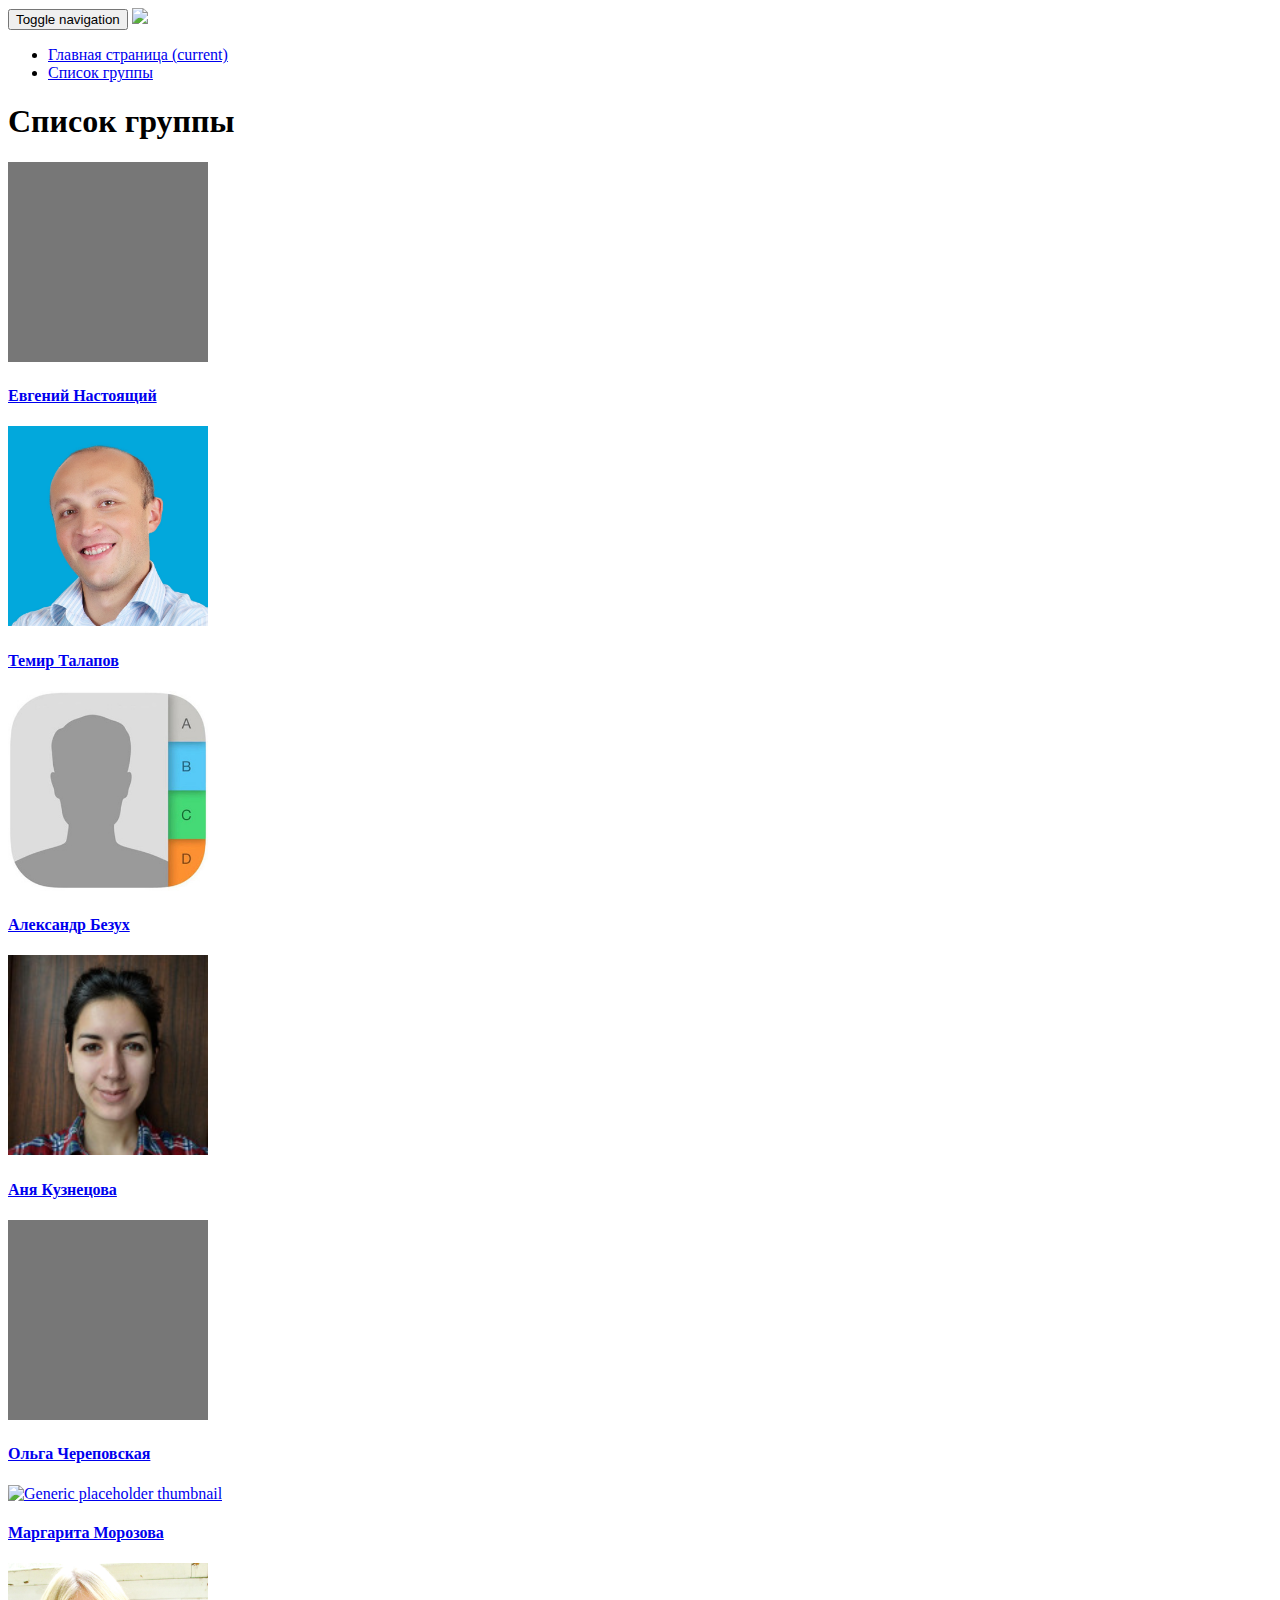
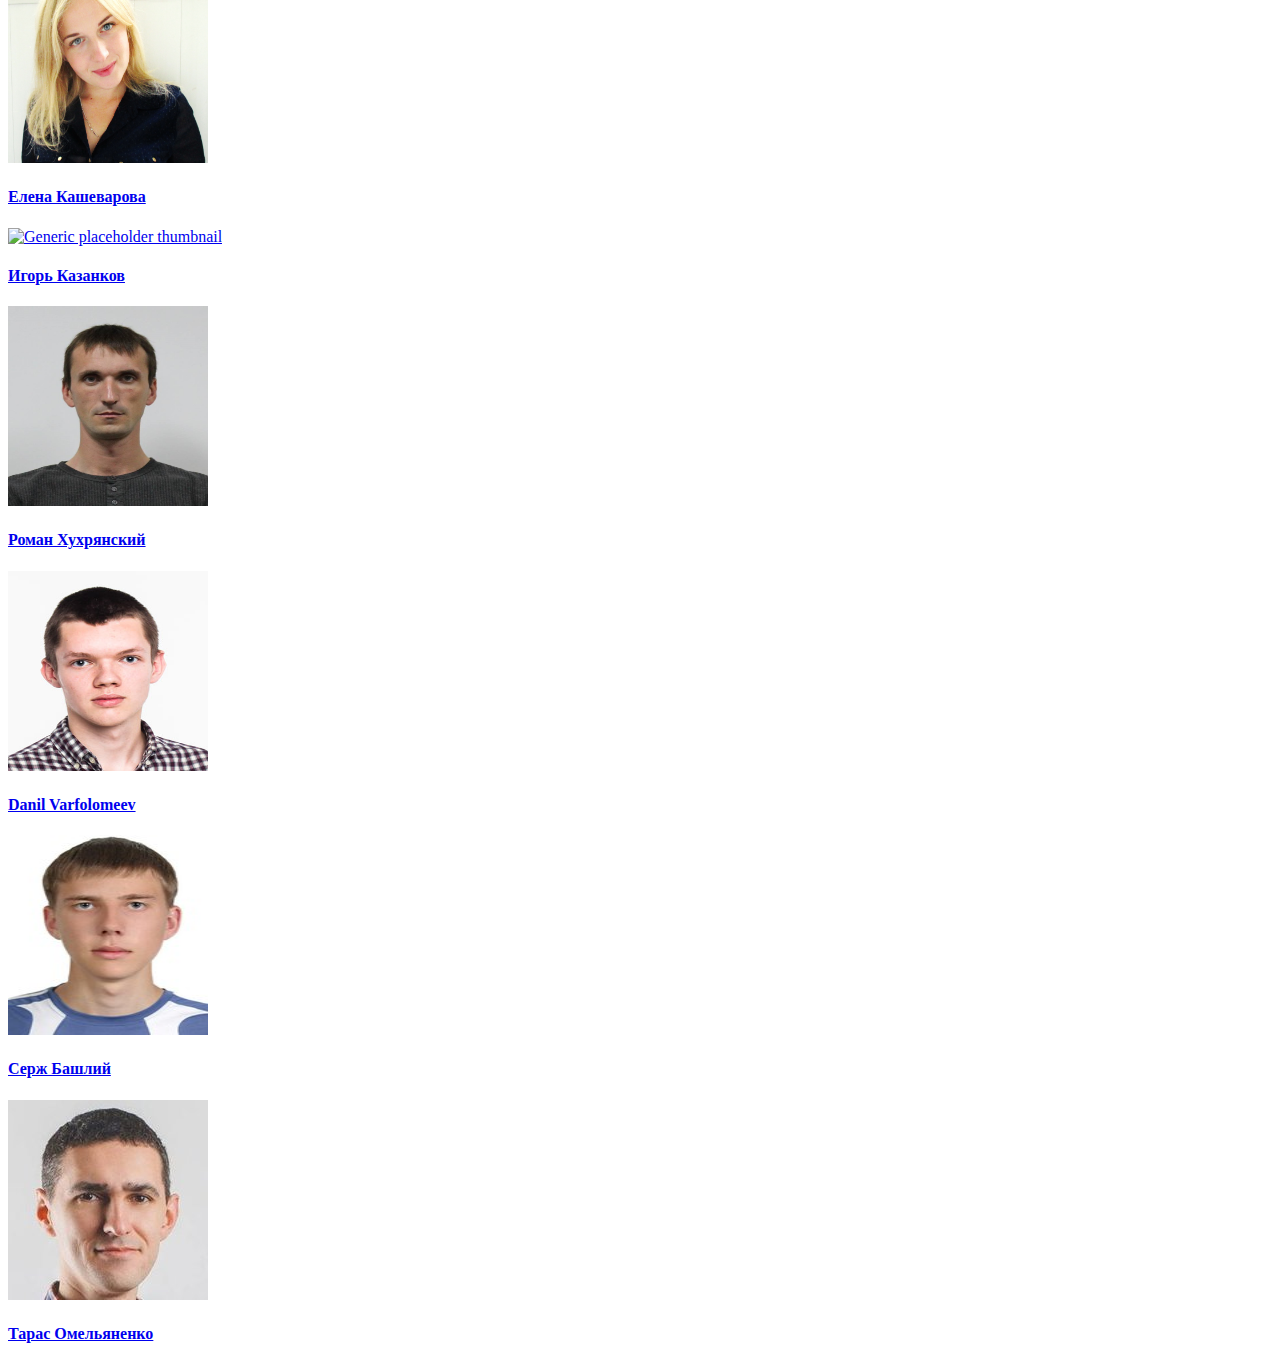
==== group.html @ b9dc113e "Merge https://github.com/webcourseonline/php-005-resume into gh-pages" ====
<!DOCTYPE html>
<html lang="en">
  <head>
    <meta charset="utf-8">
    <meta http-equiv="X-UA-Compatible" content="IE=edge">
    <meta name="viewport" content="width=device-width, initial-scale=1">
    <!-- The above 3 meta tags *must* come first in the head; any other head content must come *after* these tags -->
    <meta name="description" content="">
    <meta name="author" content="">
    <link rel="icon" href="/favicon.ico">

    <title>Список группы - Web-курс | PHP | 005</title>

    <!-- Bootstrap core CSS -->
    <link href="css/bootstrap.min.css" rel="stylesheet">

    <!-- Custom styles for this template -->
    <link href="css/dashboard.css" rel="stylesheet">

    <!-- HTML5 shim and Respond.js for IE8 support of HTML5 elements and media queries -->
    <!--[if lt IE 9]>
      <script src="https://oss.maxcdn.com/html5shiv/3.7.2/html5shiv.min.js"></script>
      <script src="https://oss.maxcdn.com/respond/1.4.2/respond.min.js"></script>
    <![endif]-->
  </head>

  <body>

    <nav class="navbar navbar-inverse navbar-fixed-top">
      <div class="container-fluid">
        <div class="navbar-header">
          <button type="button" class="navbar-toggle collapsed" data-toggle="collapse" data-target="#navbar" aria-expanded="false" aria-controls="navbar">
            <span class="sr-only">Toggle navigation</span>
            <span class="icon-bar"></span>
            <span class="icon-bar"></span>
            <span class="icon-bar"></span>
          </button>
          <a class="navbar-brand" href="/">
            <img src="img/logo-main.png"/>
          </a>
        </div>
        <!--<div id="navbar" class="navbar-collapse collapse">-->
          <!--<ul class="nav navbar-nav navbar-right">-->
            <!--<li><a href="#">Dashboard</a></li>-->
            <!--<li><a href="#">Settings</a></li>-->
            <!--<li><a href="#">Profile</a></li>-->
            <!--<li><a href="#">Help</a></li>-->
          <!--</ul>-->
          <!--<form class="navbar-form navbar-right">-->
            <!--<input type="text" class="form-control" placeholder="Search...">-->
          <!--</form>-->
        <!--</div>-->
      </div>
    </nav>

    <div class="container-fluid">
      <div class="row">
        <div class="col-sm-3 col-md-2 sidebar">
          <ul class="nav nav-sidebar">
            <li ><a href="/">Главная страница <span class="sr-only">(current)</span></a></li>
            <li class="active"><a href="group.html">Список группы</a></li>
            <!--<li><a href="#">Analytics</a></li>-->
            <!--<li><a href="#">Export</a></li>-->
          </ul>
          <!--<ul class="nav nav-sidebar">-->
            <!--<li><a href="">Nav item</a></li>-->
            <!--<li><a href="">Nav item again</a></li>-->
            <!--<li><a href="">One more nav</a></li>-->
            <!--<li><a href="">Another nav item</a></li>-->
            <!--<li><a href="">More navigation</a></li>-->
          <!--</ul>-->
          <!--<ul class="nav nav-sidebar">-->
            <!--<li><a href="">Nav item again</a></li>-->
            <!--<li><a href="">One more nav</a></li>-->
            <!--<li><a href="">Another nav item</a></li>-->
          <!--</ul>-->
        </div>
        <div class="col-sm-9 col-sm-offset-3 col-md-10 col-md-offset-2 main">
          <h1 class="page-header">Список группы</h1>

          <div class="row placeholders">
            <div class="col-xs-6 col-sm-3 placeholder">
              <a href="#">
                <img src="[data-uri]" width="200" height="200" class="img-responsive" alt="Generic placeholder thumbnail">
                <h4>Евгений Настоящий</h4>
                <!--<span class="text-muted">Something else</span>-->
              </a>
            </div>
            <div class="col-xs-6 col-sm-3 placeholder">
              <a href="http://timkip.pages.webcourse.online/">
                <img src="img/Talapov_TK(portrait).jpg" width="200" height="200" class="img-responsive" alt="Generic placeholder thumbnail">
                <h4>Темир Талапов</h4>
                <!--<span class="text-muted">Something else</span>-->
              </a>
            </div>
            <div class="col-xs-6 col-sm-3 placeholder">
              <a href="http://alexander.pages.webcourse.online/">
                <img src="img/photo_bezukh.jpg" width="200" height="200" class="img-responsive" alt="Generic placeholder thumbnail">
                <h4>Александр Безух</h4>
                <!--<span class="text-muted">Something else</span>-->
              </a>
            </div>
            <div class="col-xs-6 col-sm-3 placeholder">
              <a href="http://anna.pages.webcourse.online/">
                <img src="img/anna.jpg" width="200" height="200" class="img-responsive" alt="Generic placeholder thumbnail">
                <h4>Аня Кузнецова</h4>
                <!--<span class="text-muted">Something else</span>-->
              </a>
            </div>
            <div class="col-xs-6 col-sm-3 placeholder">
              <a href="#">
                <img src="[data-uri]" width="200" height="200" class="img-responsive" alt="Generic placeholder thumbnail">
                <h4>Ольга Череповская</h4>
                <!--<span class="text-muted">Something else</span>-->
              </a>
            </div>
            <div class="col-xs-6 col-sm-3 placeholder">
              <a href="http://margarita.pages.webcourse.online">
                <img src="2327775.png" width="200" height="200" class="img-responsive" alt="Generic placeholder thumbnail">
                <h4>Маргарита Морозова</h4>
                <!--<span class="text-muted">Something else</span>-->
              </a>
            </div>
            <div class="col-xs-6 col-sm-3 placeholder">
              <a href="http://kashevarova.pages.webcourse.online">
                <img src="img/kashevarova.jpg" width="200" height="200" class="img-responsive" alt="Generic placeholder thumbnail">
                <h4>Елена Кашеварова</h4>
                <!--<span class="text-muted">Something else</span>-->
              </a>
            </div>
            <div class="col-xs-6 col-sm-3 placeholder">
              <a href="http://igor.pages.webcourse.online/">
                <img src="img/man.jpg" width="200" height="200" class="img-responsive" alt="Generic placeholder thumbnail">
                <h4>Игорь Казанков</h4>
                <!--<span class="text-muted">Something else</span>-->
              </a>
            </div>
            <div class="col-xs-6 col-sm-3 placeholder">
              <a href="http://roman35.pages.webcourse.online">
                <img src="img/my photo res.jpg" width="200" height="200" class="img-responsive" alt="Generic placeholder thumbnail">
                <h4>Роман Хухрянский</h4>
                <!--<span class="text-muted">Something else</span>-->
              </a>

            </div>

            </div>
            <div class="col-xs-6 col-sm-3 placeholder">
              <a href="http://inf0lio.pages.webcourse.online/">
                <img src="img/danil.jpg" width="200" height="200" class="img-responsive" alt="Generic placeholder thumbnail">
                <h4>Danil Varfolomeev</h4>
                <!--<span class="text-muted">Something else</span>-->
              </a>
            </div>
            <div class="col-xs-6 col-sm-3 placeholder">
              <a href="http://sergii.pages.webcourse.online/">
                <img src="img/ya.jpg" width="200" height="200" class="img-responsive" alt="Generic placeholder thumbnail">
                <h4>Серж Башлий</h4>
                <!--<span class="text-muted">Something else</span>-->
              </a>
            </div>
            <div class="col-xs-6 col-sm-3 placeholder">
              <a href="http://www.taras.pro">
                  <img src="img/r200_0b3b809fcf666e1a1fe2c32ee49bfe43.jpg" width="200" height="200" class="img-responsive" alt="Generic placeholder thumbnail">
                  <h4>Тарас Омельяненко</h4>
                  <!--<span class="text-muted">Something else</span>-->
              </a>
            </div>

          </div>
        </div>
      </div>
    </div>

    <!-- Bootstrap core JavaScript
    ================================================== -->
    <!-- Placed at the end of the document so the pages load faster -->
    <script src="https://ajax.googleapis.com/ajax/libs/jquery/1.11.3/jquery.min.js"></script>
    <script src="js/bootstrap.min.js"></script>
  </body>
</html>
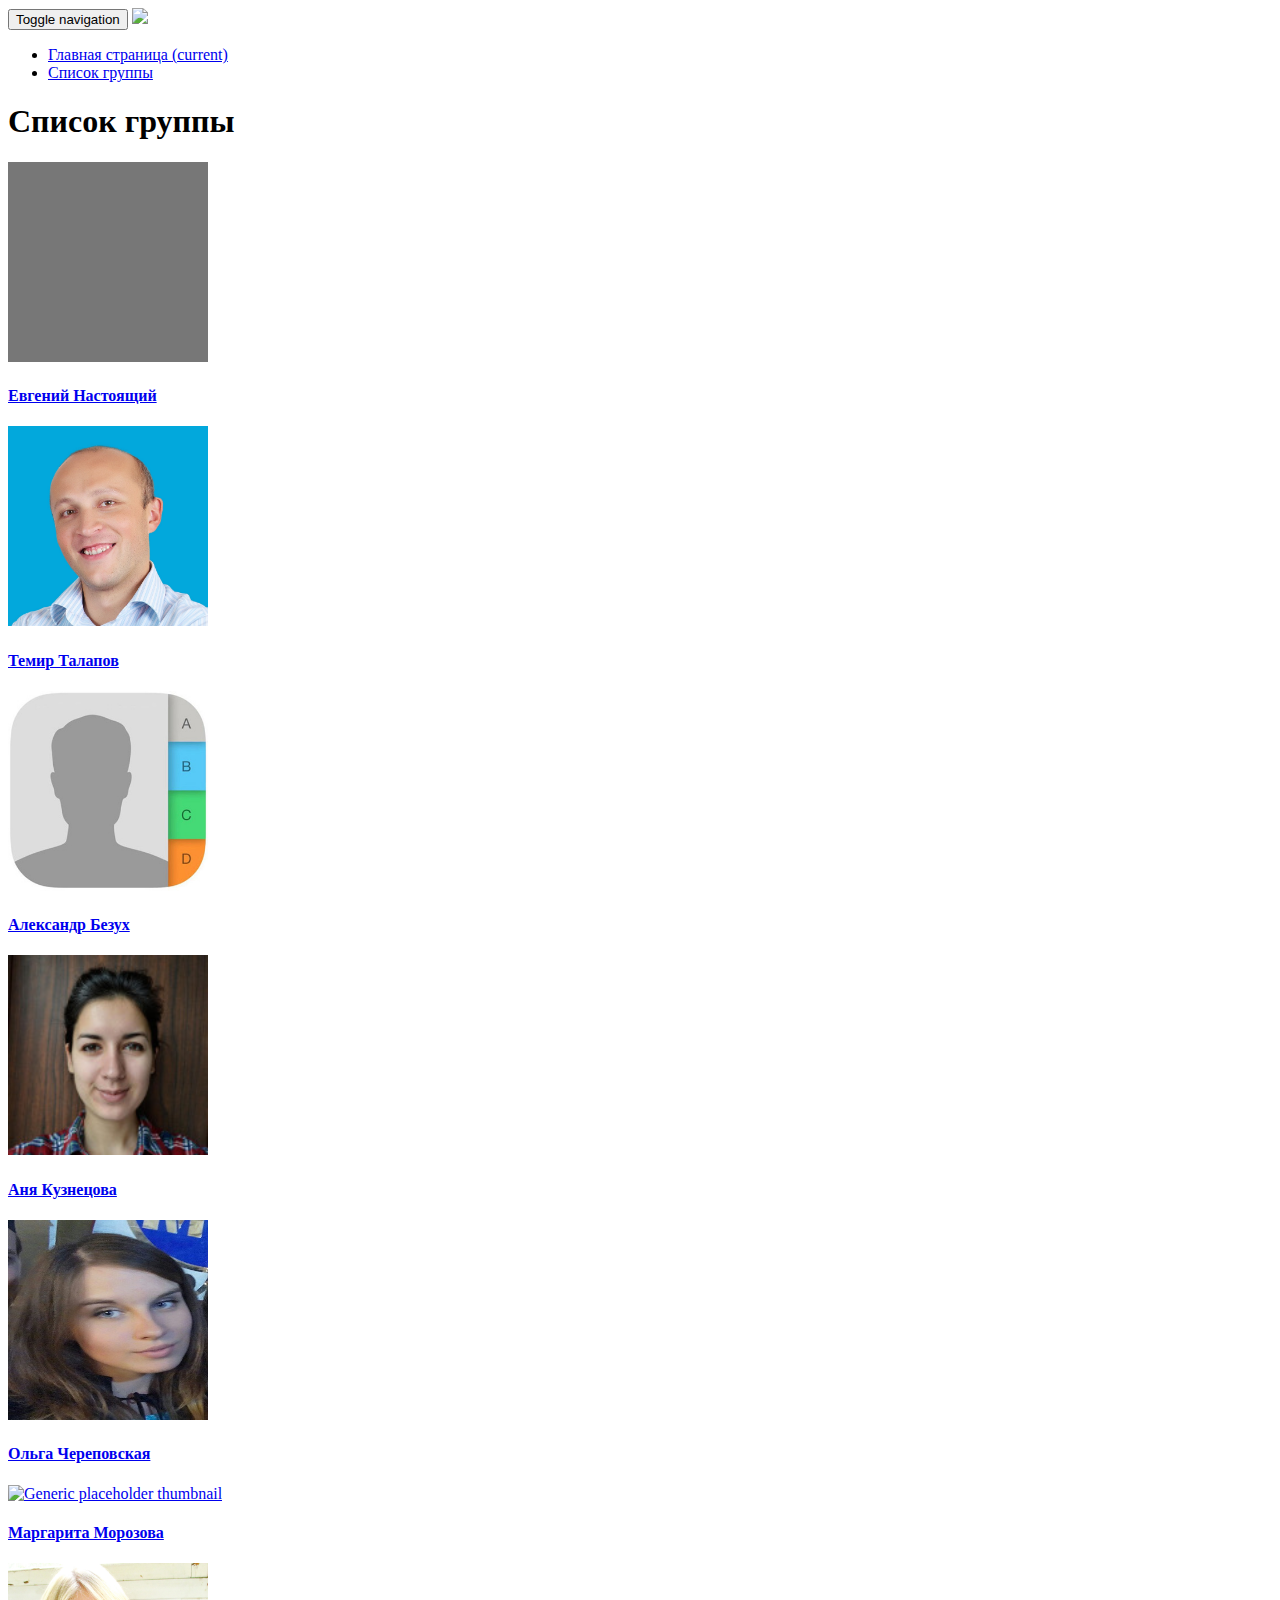
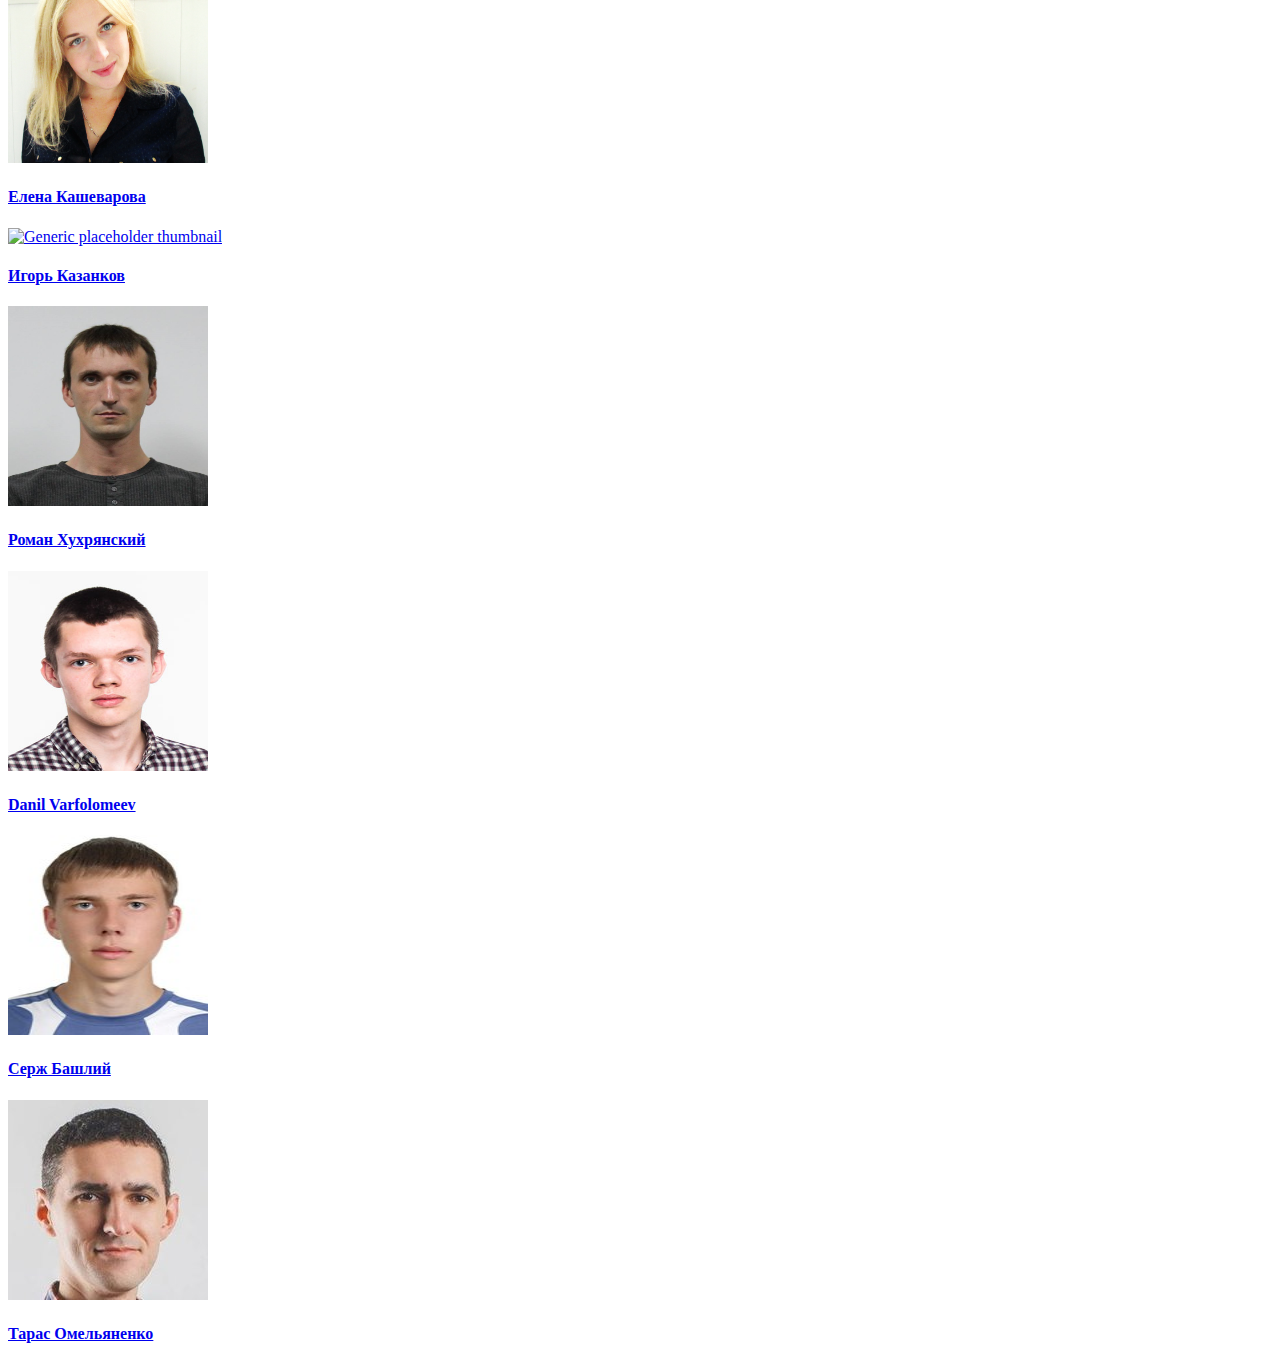
==== commit 21a276a0: "resume add Olga Cherepovska" ====
--- a/group.html
+++ b/group.html
@@ -108,8 +108,8 @@
               </a>
             </div>
             <div class="col-xs-6 col-sm-3 placeholder">
-              <a href="#">
-                <img src="[data-uri]" width="200" height="200" class="img-responsive" alt="Generic placeholder thumbnail">
+              <a href="http://olhache.pages.webcourse.online/">
+                <img src="img/1.jpg" width="200" height="200" class="img-responsive" alt="Generic placeholder thumbnail">
                 <h4>Ольга Череповская</h4>
                 <!--<span class="text-muted">Something else</span>-->
               </a>
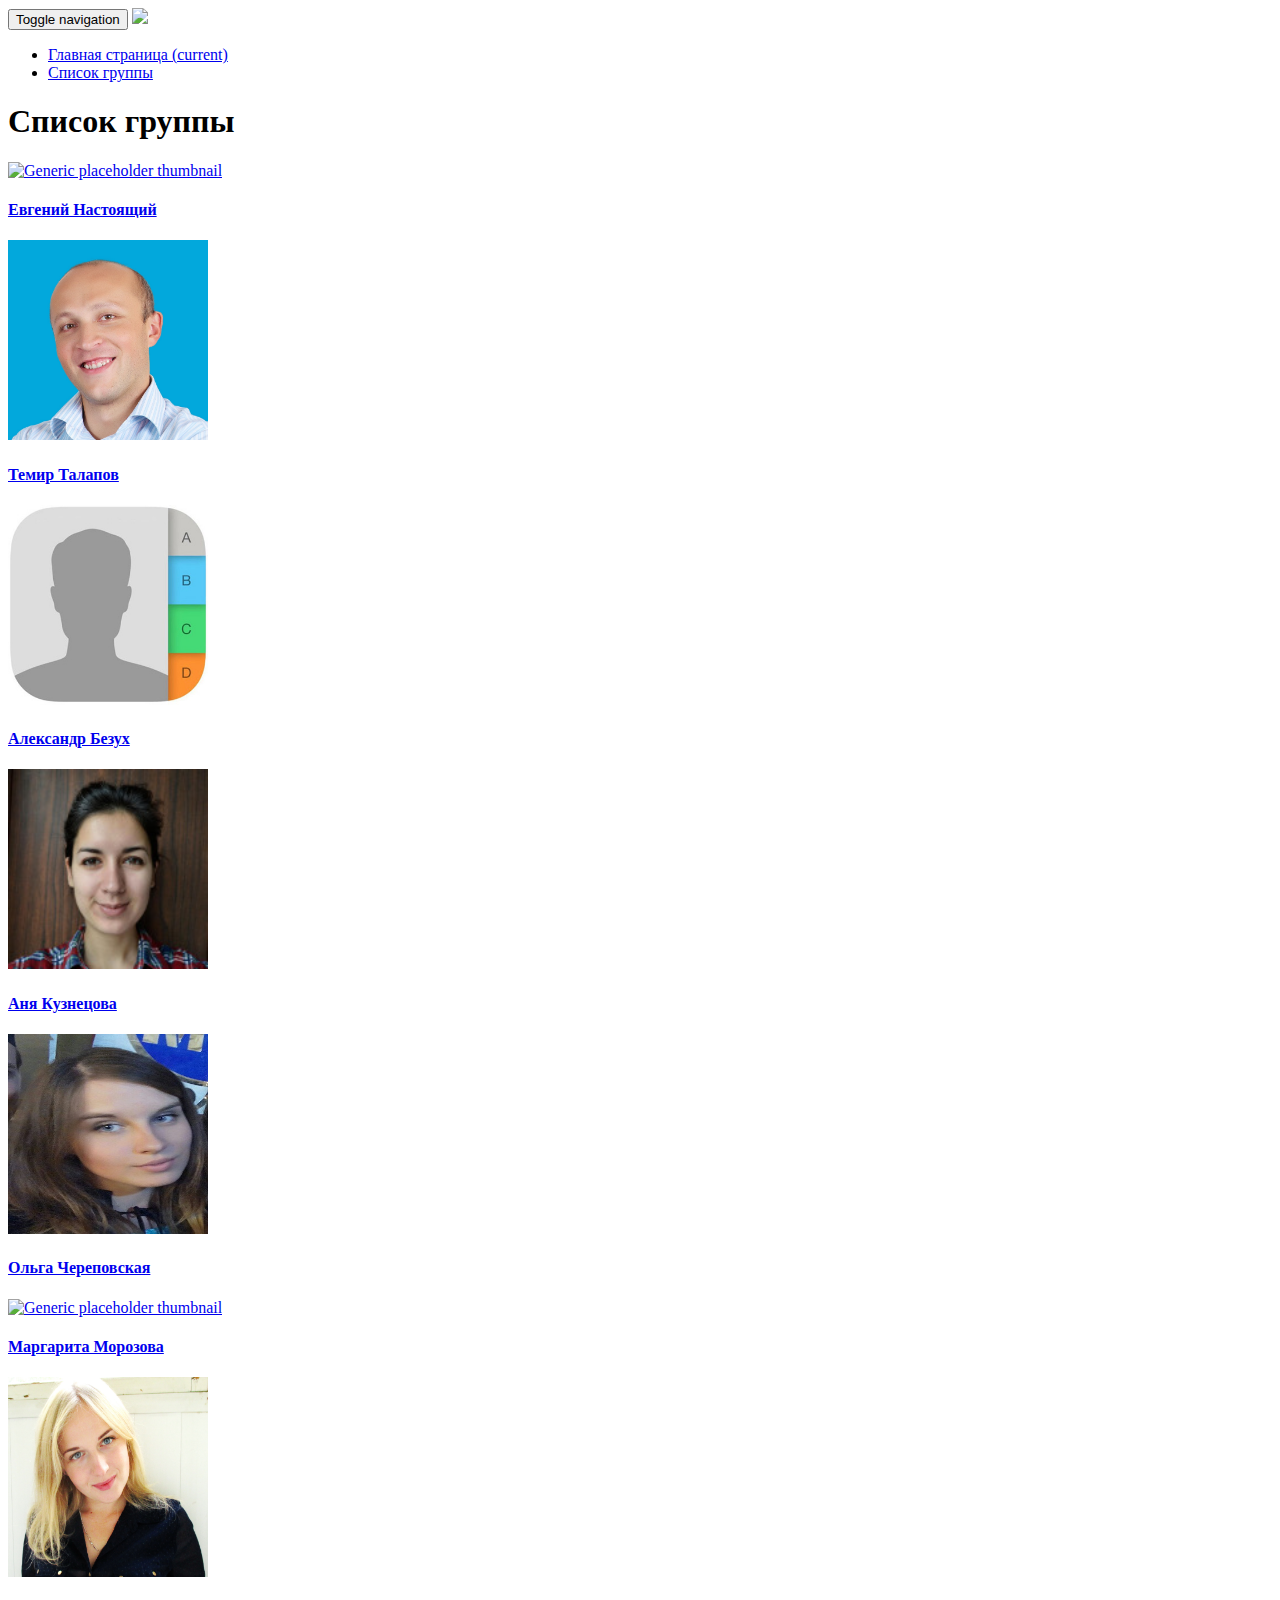
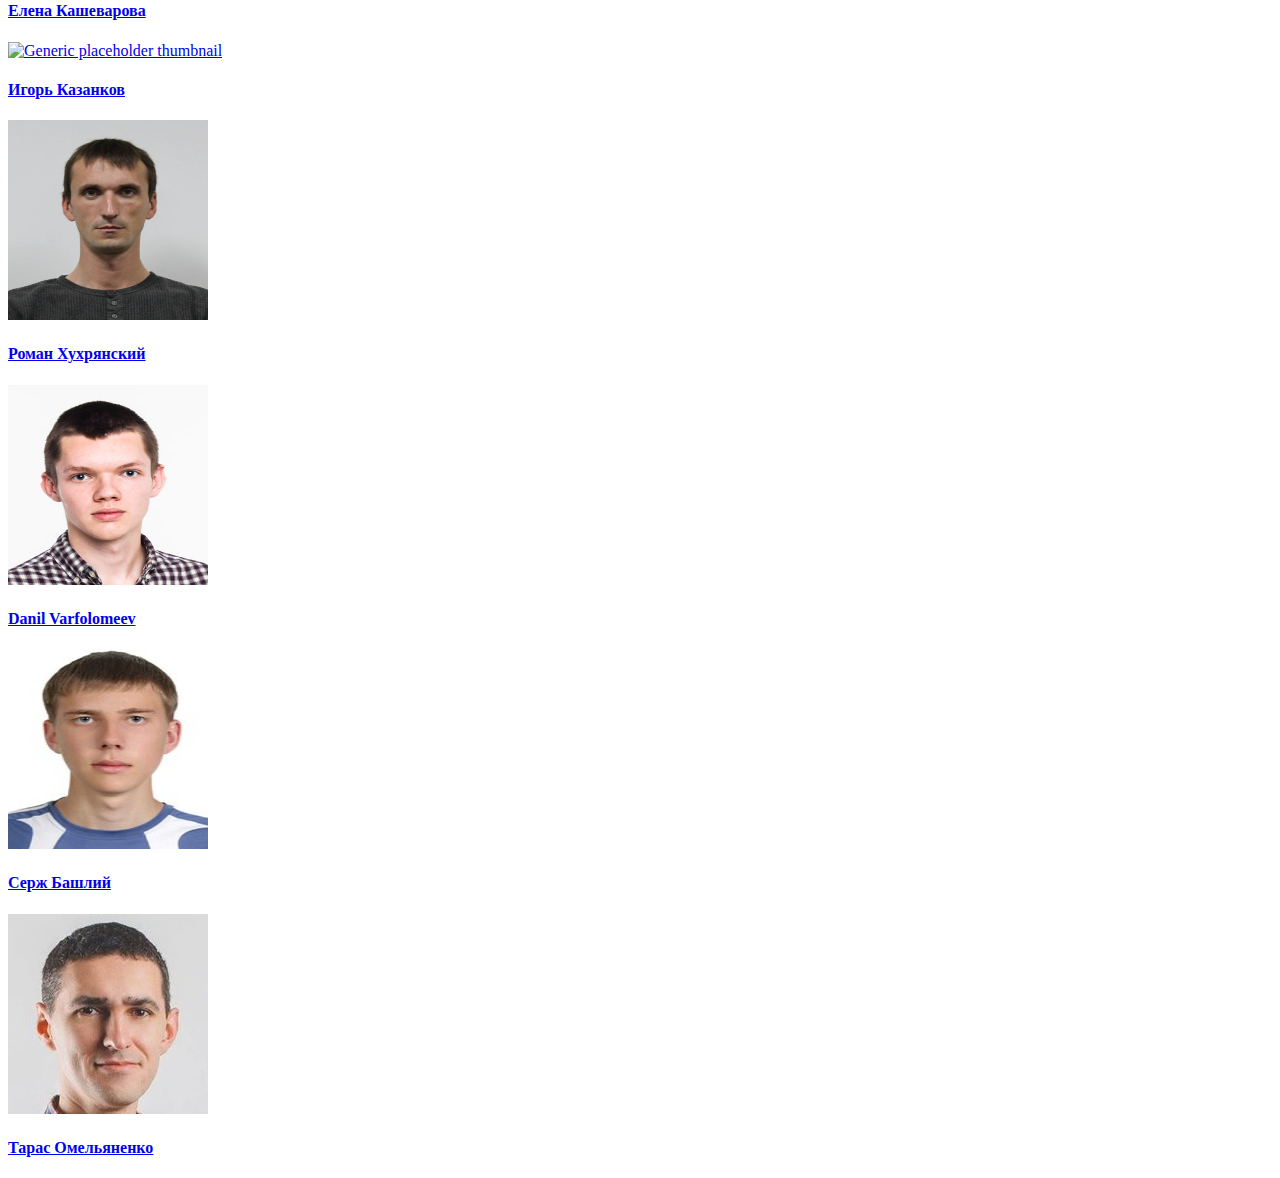
==== commit c2f0b571: "resumee nastoyashy" ====
--- a/group.html
+++ b/group.html
@@ -80,8 +80,8 @@
 
           <div class="row placeholders">
             <div class="col-xs-6 col-sm-3 placeholder">
-              <a href="#">
-                <img src="[data-uri]" width="200" height="200" class="img-responsive" alt="Generic placeholder thumbnail">
+              <a href="http://eugen.pages.webcourse.online/">
+                <img src="img/nastoayshy.jpg" width="200" height="200" class="img-responsive" alt="Generic placeholder thumbnail">
                 <h4>Евгений Настоящий</h4>
                 <!--<span class="text-muted">Something else</span>-->
               </a>
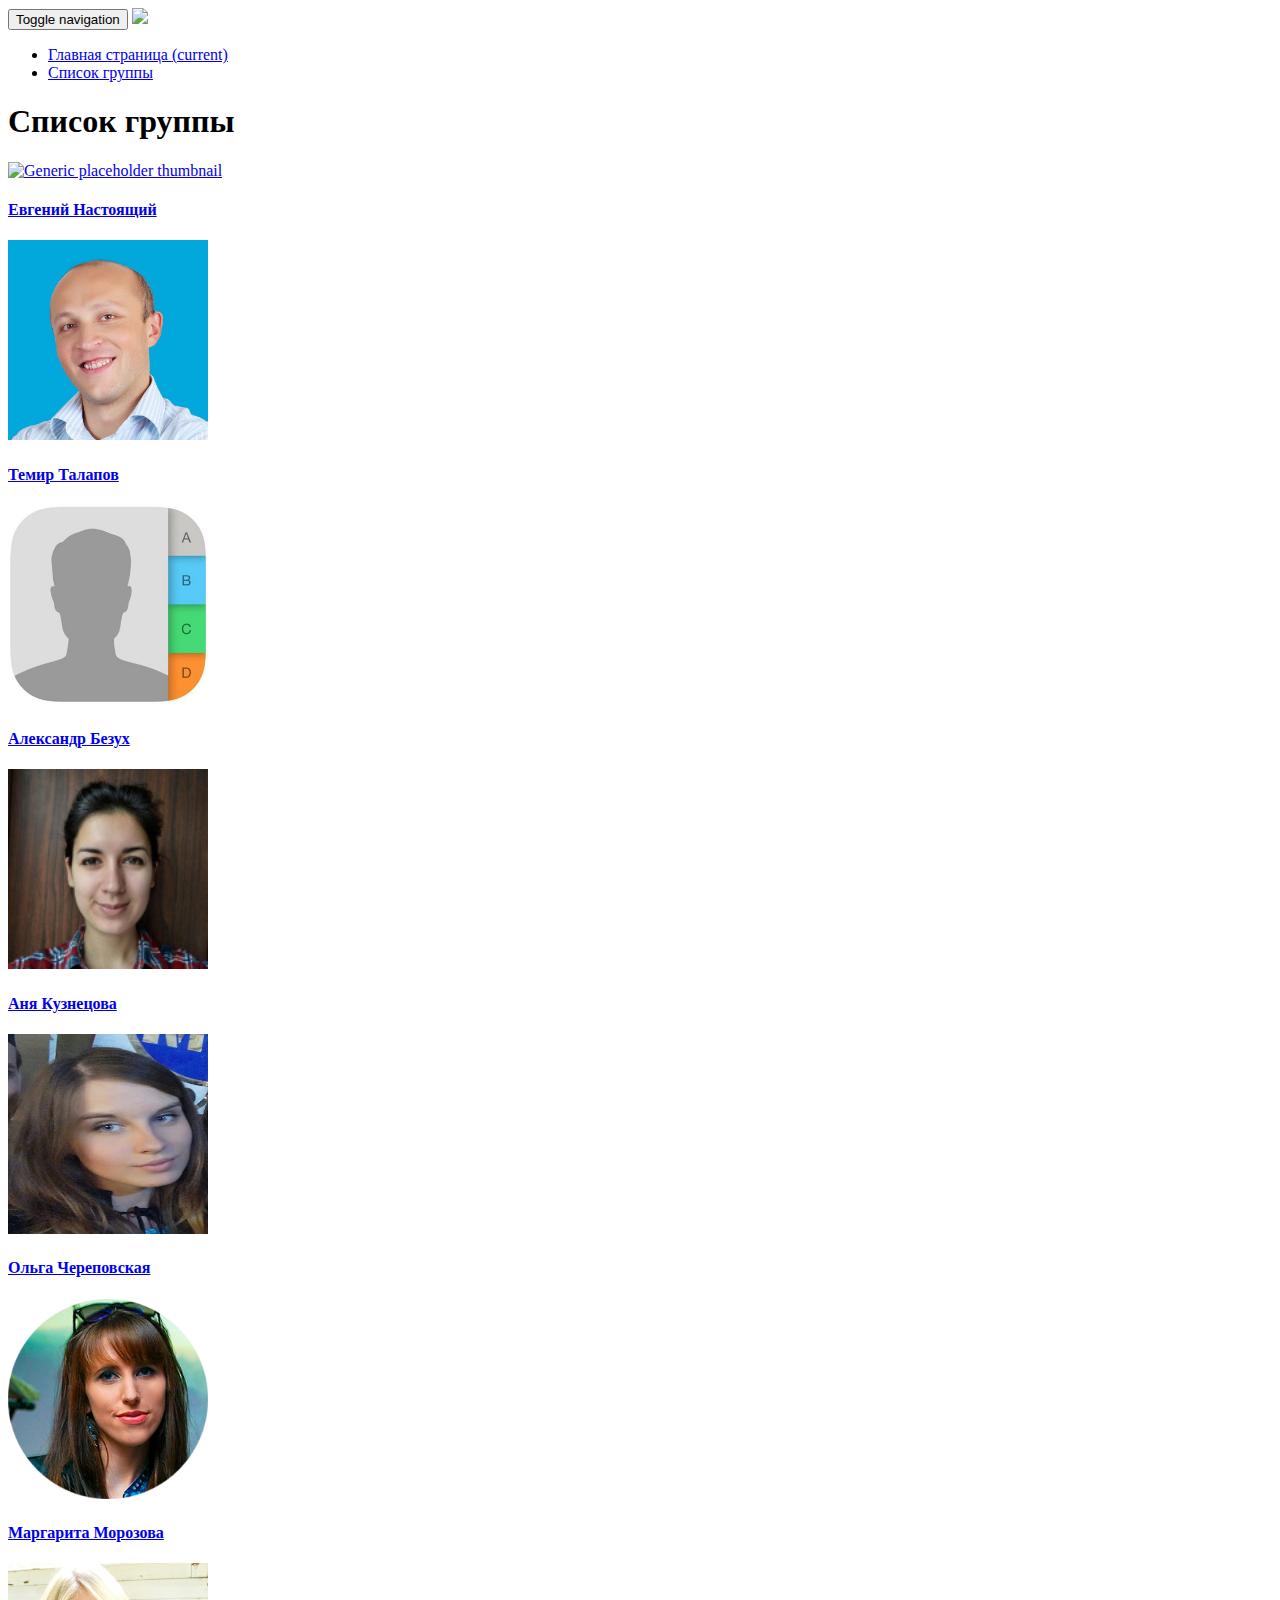
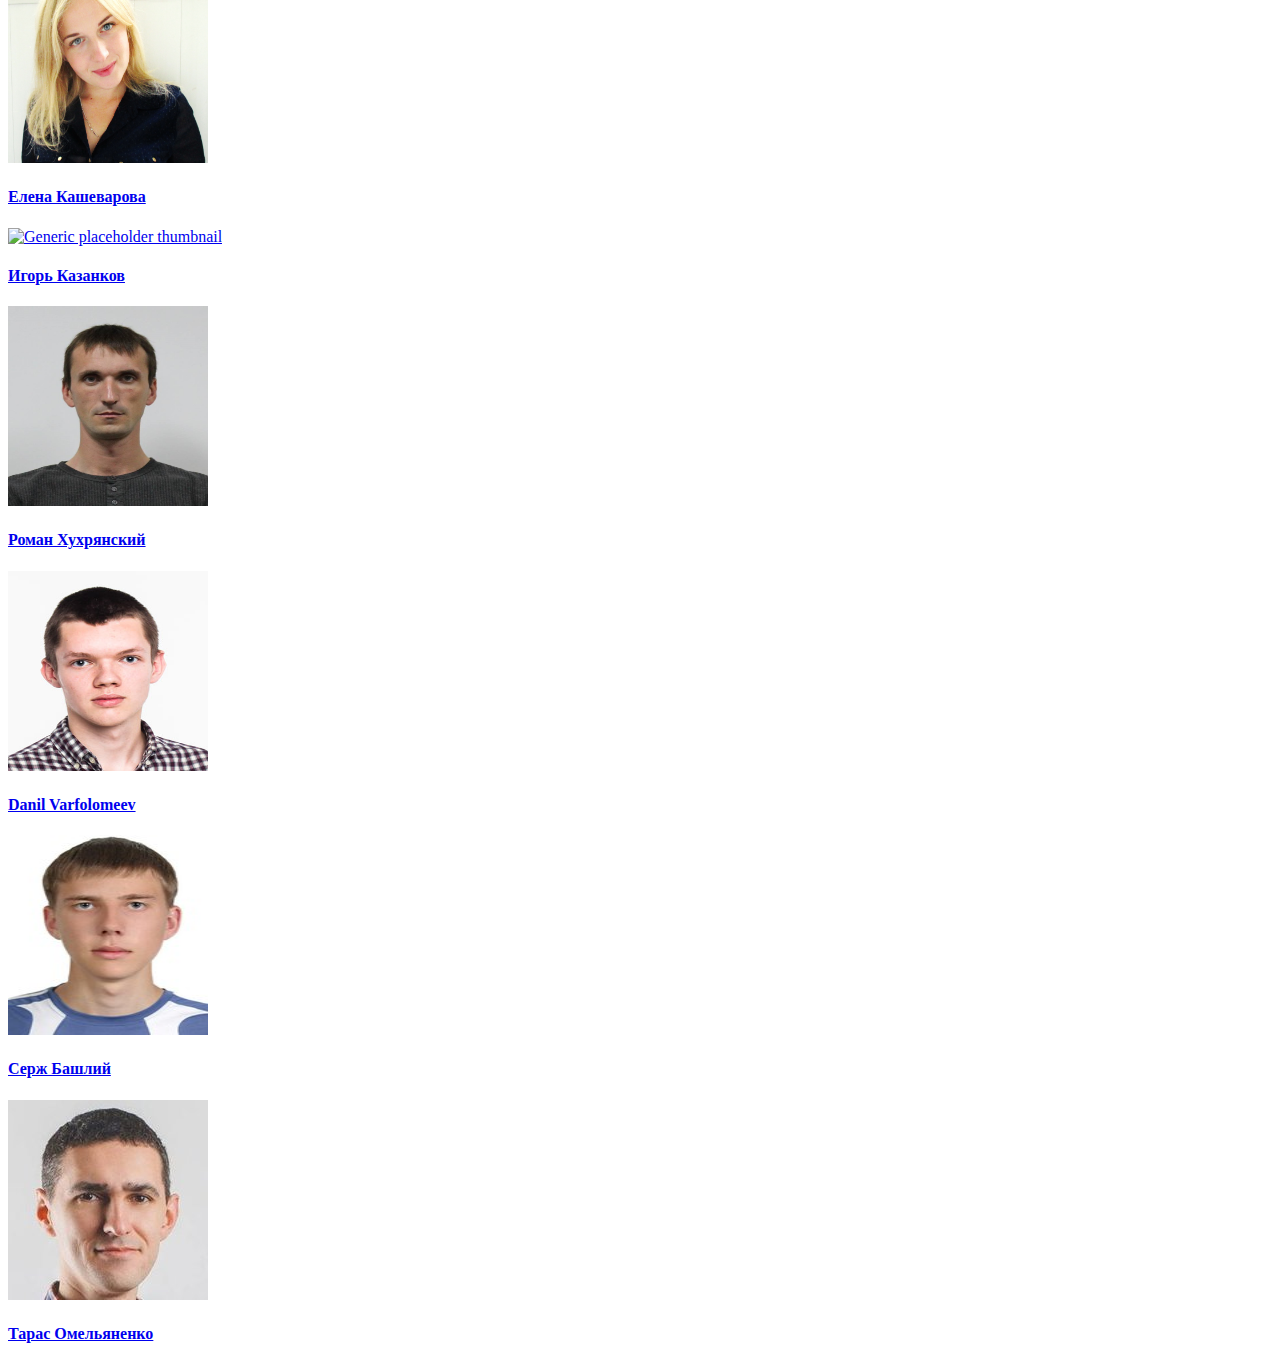
==== commit d726f54e: "Update group.html" ====
--- a/group.html
+++ b/group.html
@@ -116,7 +116,7 @@
             </div>
             <div class="col-xs-6 col-sm-3 placeholder">
               <a href="http://margarita.pages.webcourse.online">
-                <img src="2327775.png" width="200" height="200" class="img-responsive" alt="Generic placeholder thumbnail">
+                <img src="img/2327775.png" width="200" height="200" class="img-responsive" alt="Generic placeholder thumbnail">
                 <h4>Маргарита Морозова</h4>
                 <!--<span class="text-muted">Something else</span>-->
               </a>
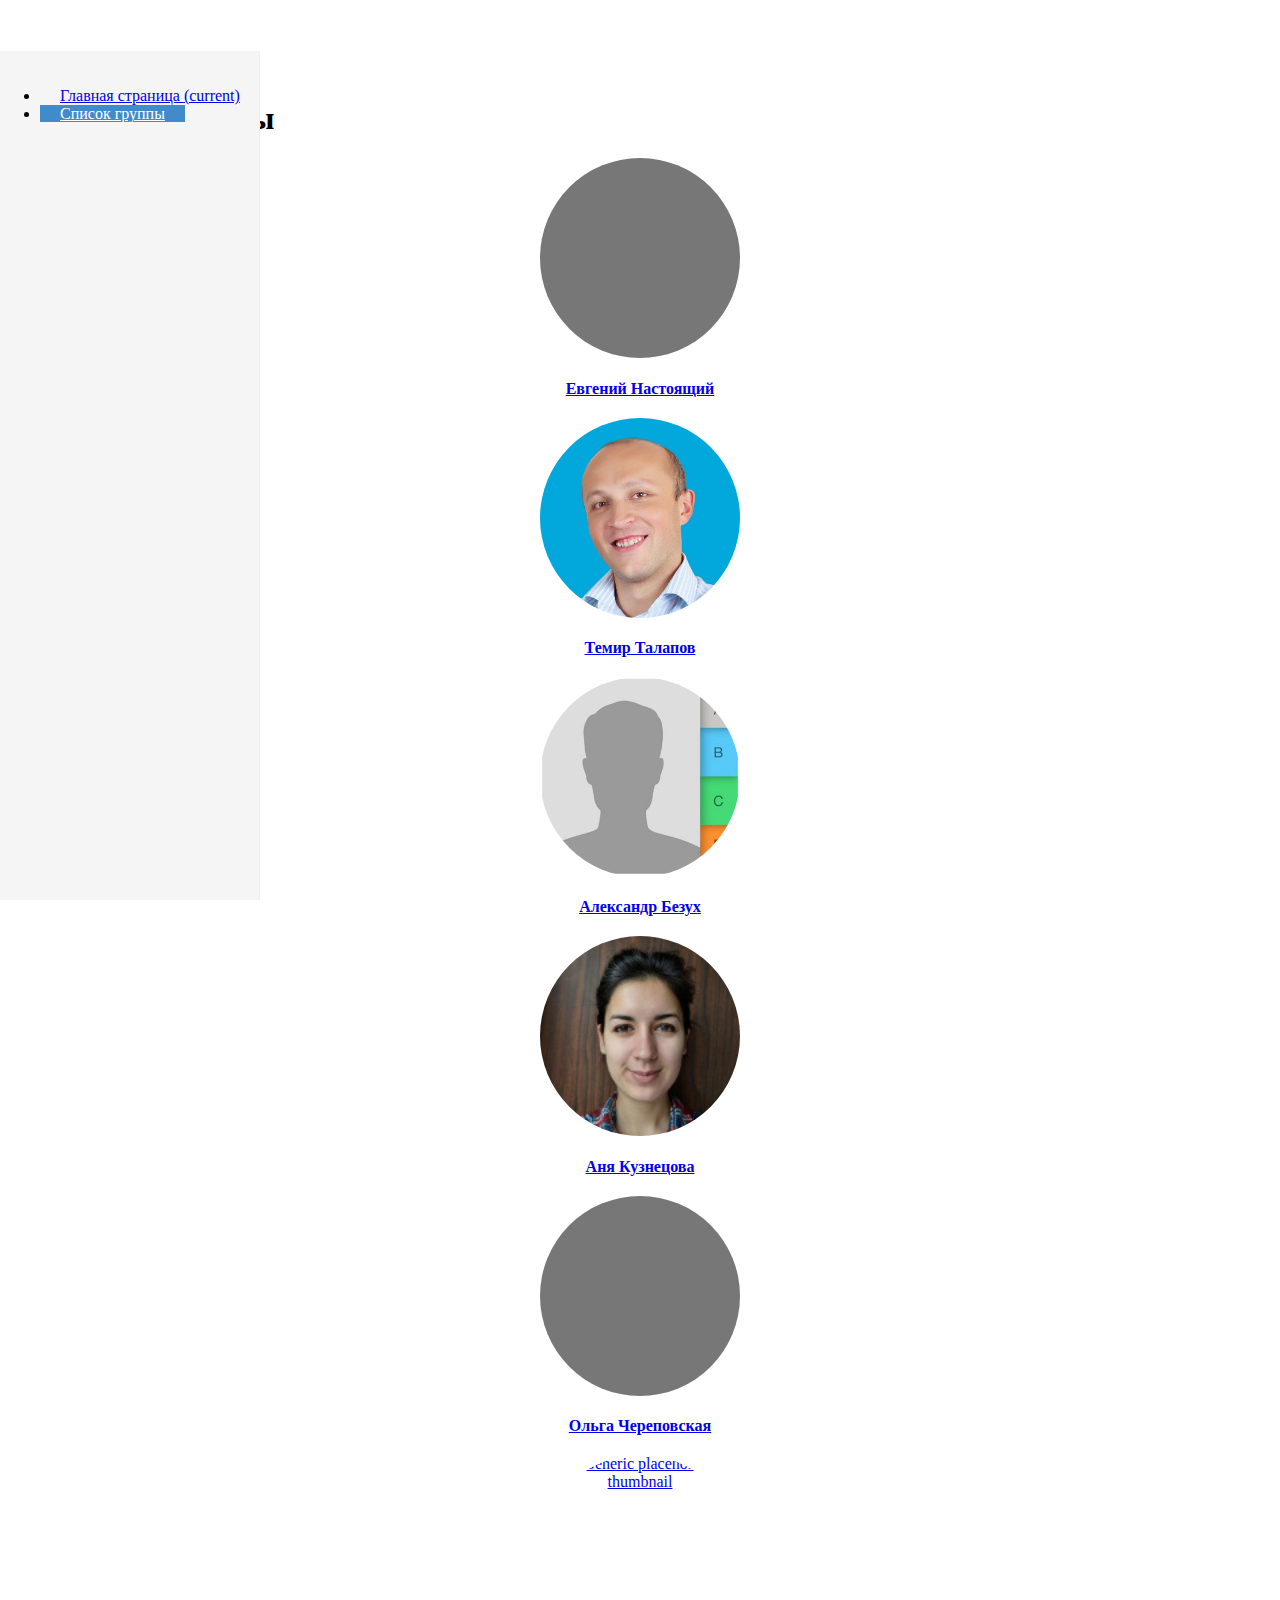
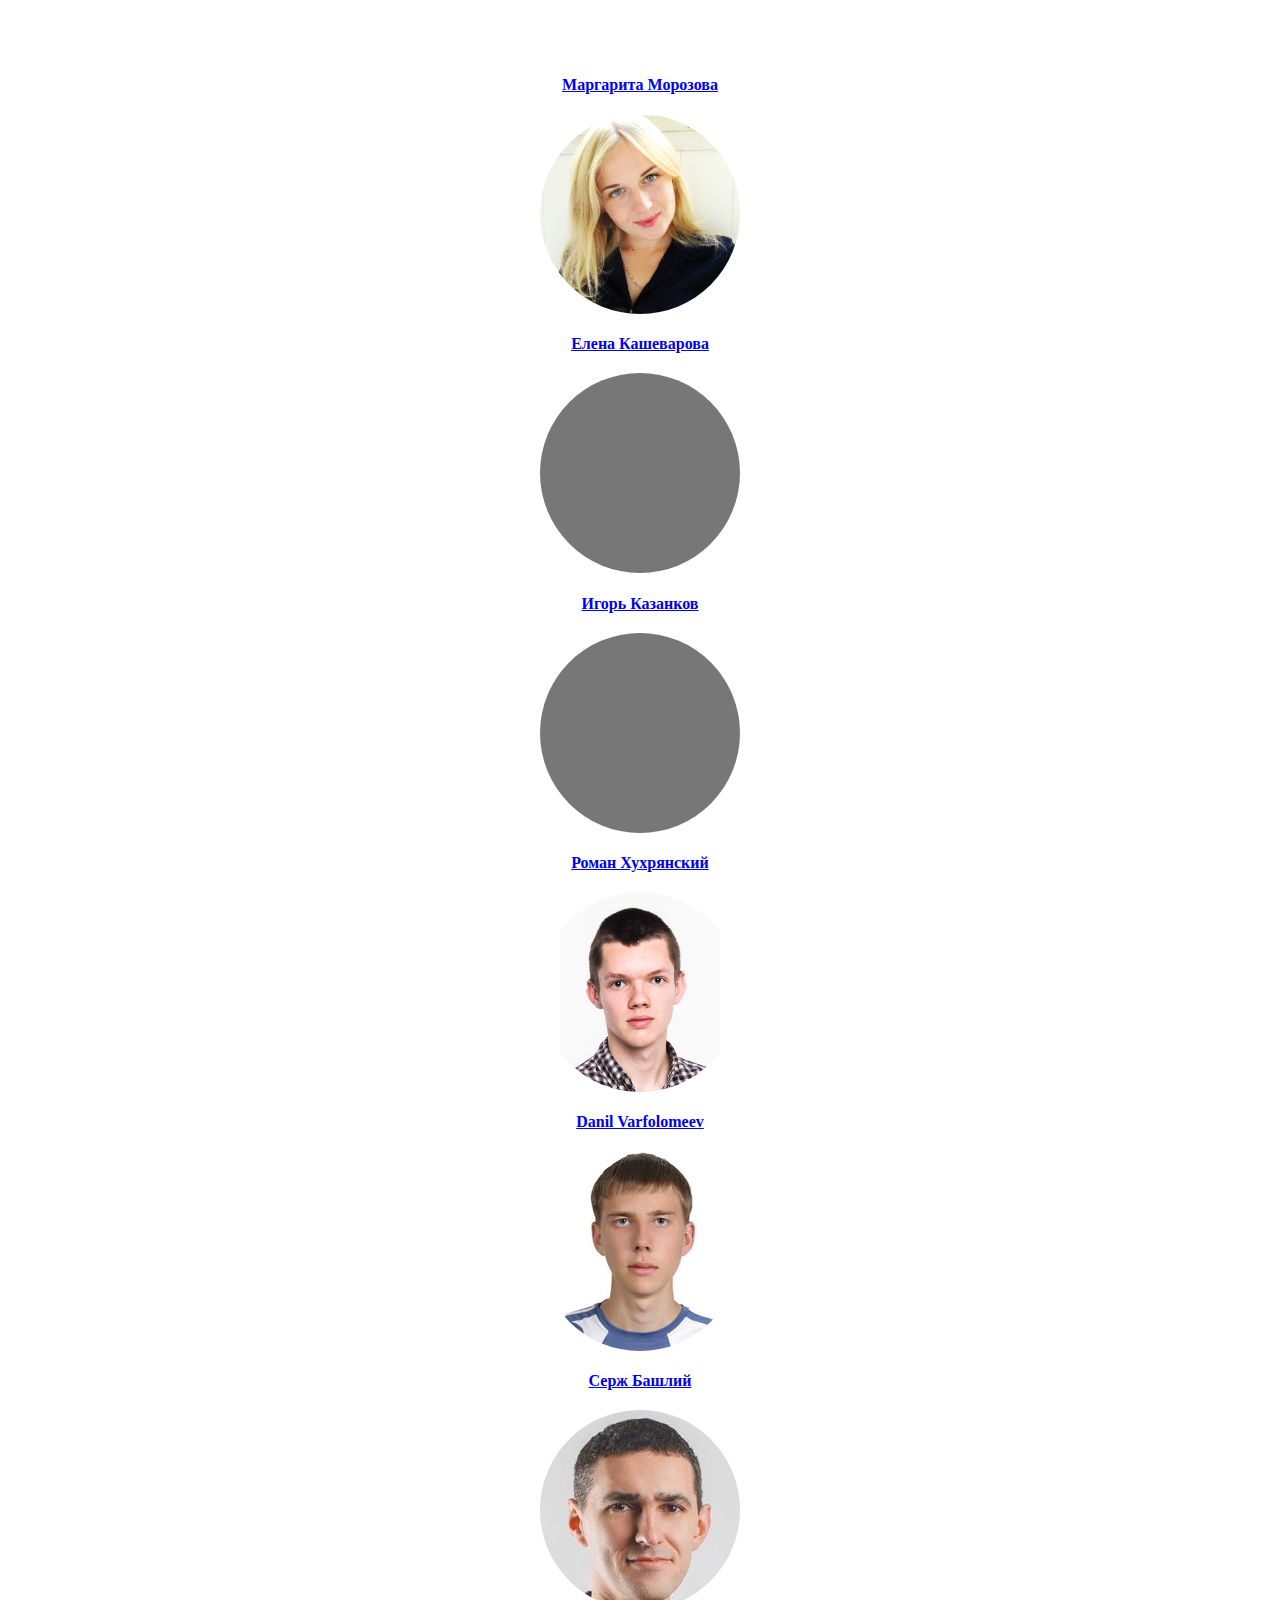
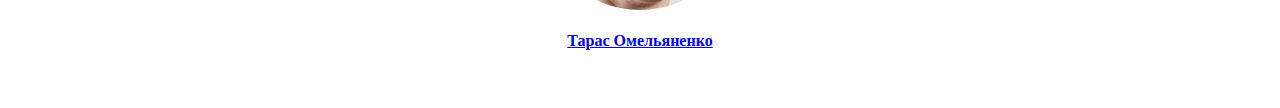
==== commit a1b0877d: "Fix group avatars layout" ====
--- a/group.html
+++ b/group.html
@@ -79,94 +79,117 @@
           <h1 class="page-header">Список группы</h1>
 
           <div class="row placeholders">
-            <div class="col-xs-6 col-sm-3 placeholder">
-              <a href="http://eugen.pages.webcourse.online/">
-                <img src="img/nastoayshy.jpg" width="200" height="200" class="img-responsive" alt="Generic placeholder thumbnail">
+            <div class="col-xs-6 col-sm-3 student">
+              <a href="#">
+                <div>
+                  <img src="[data-uri]"
+                       alt="Generic placeholder thumbnail">
+                </div>
                 <h4>Евгений Настоящий</h4>
                 <!--<span class="text-muted">Something else</span>-->
               </a>
             </div>
-            <div class="col-xs-6 col-sm-3 placeholder">
+            <div class="col-xs-6 col-sm-3 student">
               <a href="http://timkip.pages.webcourse.online/">
-                <img src="img/Talapov_TK(portrait).jpg" width="200" height="200" class="img-responsive" alt="Generic placeholder thumbnail">
+                <div>
+                  <img src="img/Talapov_TK(portrait).jpg" alt="Generic placeholder thumbnail">
+                </div>
                 <h4>Темир Талапов</h4>
                 <!--<span class="text-muted">Something else</span>-->
               </a>
             </div>
-            <div class="col-xs-6 col-sm-3 placeholder">
+            <div class="col-xs-6 col-sm-3 student">
               <a href="http://alexander.pages.webcourse.online/">
-                <img src="img/photo_bezukh.jpg" width="200" height="200" class="img-responsive" alt="Generic placeholder thumbnail">
+                <div>
+                  <img src="img/photo_bezukh.jpg" alt="Generic placeholder thumbnail">
+                </div>
                 <h4>Александр Безух</h4>
                 <!--<span class="text-muted">Something else</span>-->
               </a>
             </div>
-            <div class="col-xs-6 col-sm-3 placeholder">
+            <div class="col-xs-6 col-sm-3 student">
               <a href="http://anna.pages.webcourse.online/">
-                <img src="img/anna.jpg" width="200" height="200" class="img-responsive" alt="Generic placeholder thumbnail">
+                <div>
+                  <img src="img/anna.jpg" alt="Generic placeholder thumbnail">
+                </div>
                 <h4>Аня Кузнецова</h4>
                 <!--<span class="text-muted">Something else</span>-->
               </a>
             </div>
-            <div class="col-xs-6 col-sm-3 placeholder">
-              <a href="http://olhache.pages.webcourse.online/">
-                <img src="img/1.jpg" width="200" height="200" class="img-responsive" alt="Generic placeholder thumbnail">
+            <div class="col-xs-6 col-sm-3 student">
+              <a href="#">
+                <div>
+                  <img src="[data-uri]"
+                       alt="Generic placeholder thumbnail">
+                </div>
                 <h4>Ольга Череповская</h4>
                 <!--<span class="text-muted">Something else</span>-->
               </a>
             </div>
-            <div class="col-xs-6 col-sm-3 placeholder">
+            <div class="col-xs-6 col-sm-3 student">
               <a href="http://margarita.pages.webcourse.online">
-                <img src="img/2327775.png" width="200" height="200" class="img-responsive" alt="Generic placeholder thumbnail">
+                <div>
+                  <img src="2327775.png" alt="Generic placeholder thumbnail">
+                </div>
                 <h4>Маргарита Морозова</h4>
                 <!--<span class="text-muted">Something else</span>-->
               </a>
             </div>
-            <div class="col-xs-6 col-sm-3 placeholder">
+            <div class="col-xs-6 col-sm-3 student">
               <a href="http://kashevarova.pages.webcourse.online">
-                <img src="img/kashevarova.jpg" width="200" height="200" class="img-responsive" alt="Generic placeholder thumbnail">
+                <div>
+                  <img src="img/kashevarova.jpg" alt="Generic placeholder thumbnail">
+                </div>
                 <h4>Елена Кашеварова</h4>
                 <!--<span class="text-muted">Something else</span>-->
               </a>
             </div>
-            <div class="col-xs-6 col-sm-3 placeholder">
+            <div class="col-xs-6 col-sm-3 student">
               <a href="http://igor.pages.webcourse.online/">
-                <img src="img/man.jpg" width="200" height="200" class="img-responsive" alt="Generic placeholder thumbnail">
+                <div>
+                  <img src="[data-uri]"
+                       alt="Generic placeholder thumbnail">
+                </div>
                 <h4>Игорь Казанков</h4>
                 <!--<span class="text-muted">Something else</span>-->
               </a>
             </div>
-            <div class="col-xs-6 col-sm-3 placeholder">
-              <a href="http://roman35.pages.webcourse.online">
-                <img src="img/my photo res.jpg" width="200" height="200" class="img-responsive" alt="Generic placeholder thumbnail">
+            <div class="col-xs-6 col-sm-3 student">
+              <a href="#">
+                <div>
+                  <img src="[data-uri]"
+                       alt="Generic placeholder thumbnail">
+                </div>
                 <h4>Роман Хухрянский</h4>
                 <!--<span class="text-muted">Something else</span>-->
               </a>
-
-            </div>
-
-            </div>
-            <div class="col-xs-6 col-sm-3 placeholder">
+            </div>
+            <div class="col-xs-6 col-sm-3 student">
               <a href="http://inf0lio.pages.webcourse.online/">
-                <img src="img/danil.jpg" width="200" height="200" class="img-responsive" alt="Generic placeholder thumbnail">
+                <div>
+                  <img src="img/danil.jpg" alt="Generic placeholder thumbnail">
+                </div>
                 <h4>Danil Varfolomeev</h4>
                 <!--<span class="text-muted">Something else</span>-->
               </a>
             </div>
-            <div class="col-xs-6 col-sm-3 placeholder">
+            <div class="col-xs-6 col-sm-3 student">
               <a href="http://sergii.pages.webcourse.online/">
-                <img src="img/ya.jpg" width="200" height="200" class="img-responsive" alt="Generic placeholder thumbnail">
+                <div>
+                  <img src="img/ya.jpg" alt="Generic placeholder thumbnail"></div>
                 <h4>Серж Башлий</h4>
                 <!--<span class="text-muted">Something else</span>-->
               </a>
             </div>
-            <div class="col-xs-6 col-sm-3 placeholder">
+            <div class="col-xs-6 col-sm-3 student">
               <a href="http://www.taras.pro">
-                  <img src="img/r200_0b3b809fcf666e1a1fe2c32ee49bfe43.jpg" width="200" height="200" class="img-responsive" alt="Generic placeholder thumbnail">
-                  <h4>Тарас Омельяненко</h4>
-                  <!--<span class="text-muted">Something else</span>-->
-              </a>
-            </div>
-
+                <div>
+                  <img src="img/r200_0b3b809fcf666e1a1fe2c32ee49bfe43.jpg" alt="Generic placeholder thumbnail">
+                </div>
+                <h4>Тарас Омельяненко</h4>
+                <!--<span class="text-muted">Something else</span>-->
+              </a>
+            </div>
           </div>
         </div>
       </div>
--- a/css/dashboard.css
+++ b/css/dashboard.css
@@ -0,0 +1,121 @@
+/*
+ * Base structure
+ */
+
+/* Move down content because we have a fixed navbar that is 50px tall */
+body {
+  padding-top: 50px;
+}
+
+
+/*
+ * Global add-ons
+ */
+
+.sub-header {
+  padding-bottom: 10px;
+  border-bottom: 1px solid #eee;
+}
+
+/*
+ * Top navigation
+ * Hide default border to remove 1px line.
+ */
+.navbar-fixed-top {
+  border: 0;
+}
+
+/*
+ * Sidebar
+ */
+
+/* Hide for mobile, show later */
+.sidebar {
+  display: none;
+}
+@media (min-width: 768px) {
+  .sidebar {
+    position: fixed;
+    top: 51px;
+    bottom: 0;
+    left: 0;
+    z-index: 1000;
+    display: block;
+    padding: 20px;
+    overflow-x: hidden;
+    overflow-y: auto; /* Scrollable contents if viewport is shorter than content. */
+    background-color: #f5f5f5;
+    border-right: 1px solid #eee;
+  }
+}
+
+/* Sidebar navigation */
+.nav-sidebar {
+  margin-right: -21px; /* 20px padding + 1px border */
+  margin-bottom: 20px;
+  margin-left: -20px;
+}
+.nav-sidebar > li > a {
+  padding-right: 20px;
+  padding-left: 20px;
+}
+.nav-sidebar > .active > a,
+.nav-sidebar > .active > a:hover,
+.nav-sidebar > .active > a:focus {
+  color: #fff;
+  background-color: #428bca;
+}
+
+
+/*
+ * Main content
+ */
+
+.main {
+  padding: 20px;
+}
+@media (min-width: 768px) {
+  .main {
+    padding-right: 40px;
+    padding-left: 40px;
+  }
+}
+.main .page-header {
+  margin-top: 0;
+}
+
+
+/*
+ * Placeholder dashboard ideas
+ */
+
+.placeholders {
+  margin-bottom: 30px;
+  text-align: center;
+}
+.placeholders h4 {
+  margin-bottom: 0;
+}
+.placeholder {
+  margin-bottom: 20px;
+}
+.placeholder img {
+  display: inline-block;
+  border-radius: 50%;
+}
+
+.student img {
+  display: block;
+  margin-left: auto;
+  margin-right: auto;
+  height: 200px;
+  width: auto;
+}
+
+.student div {
+  border-radius: 50%;
+  overflow: hidden;
+  height: 200px;
+  width: 200px;
+  margin: 20px auto 10px auto;
+}
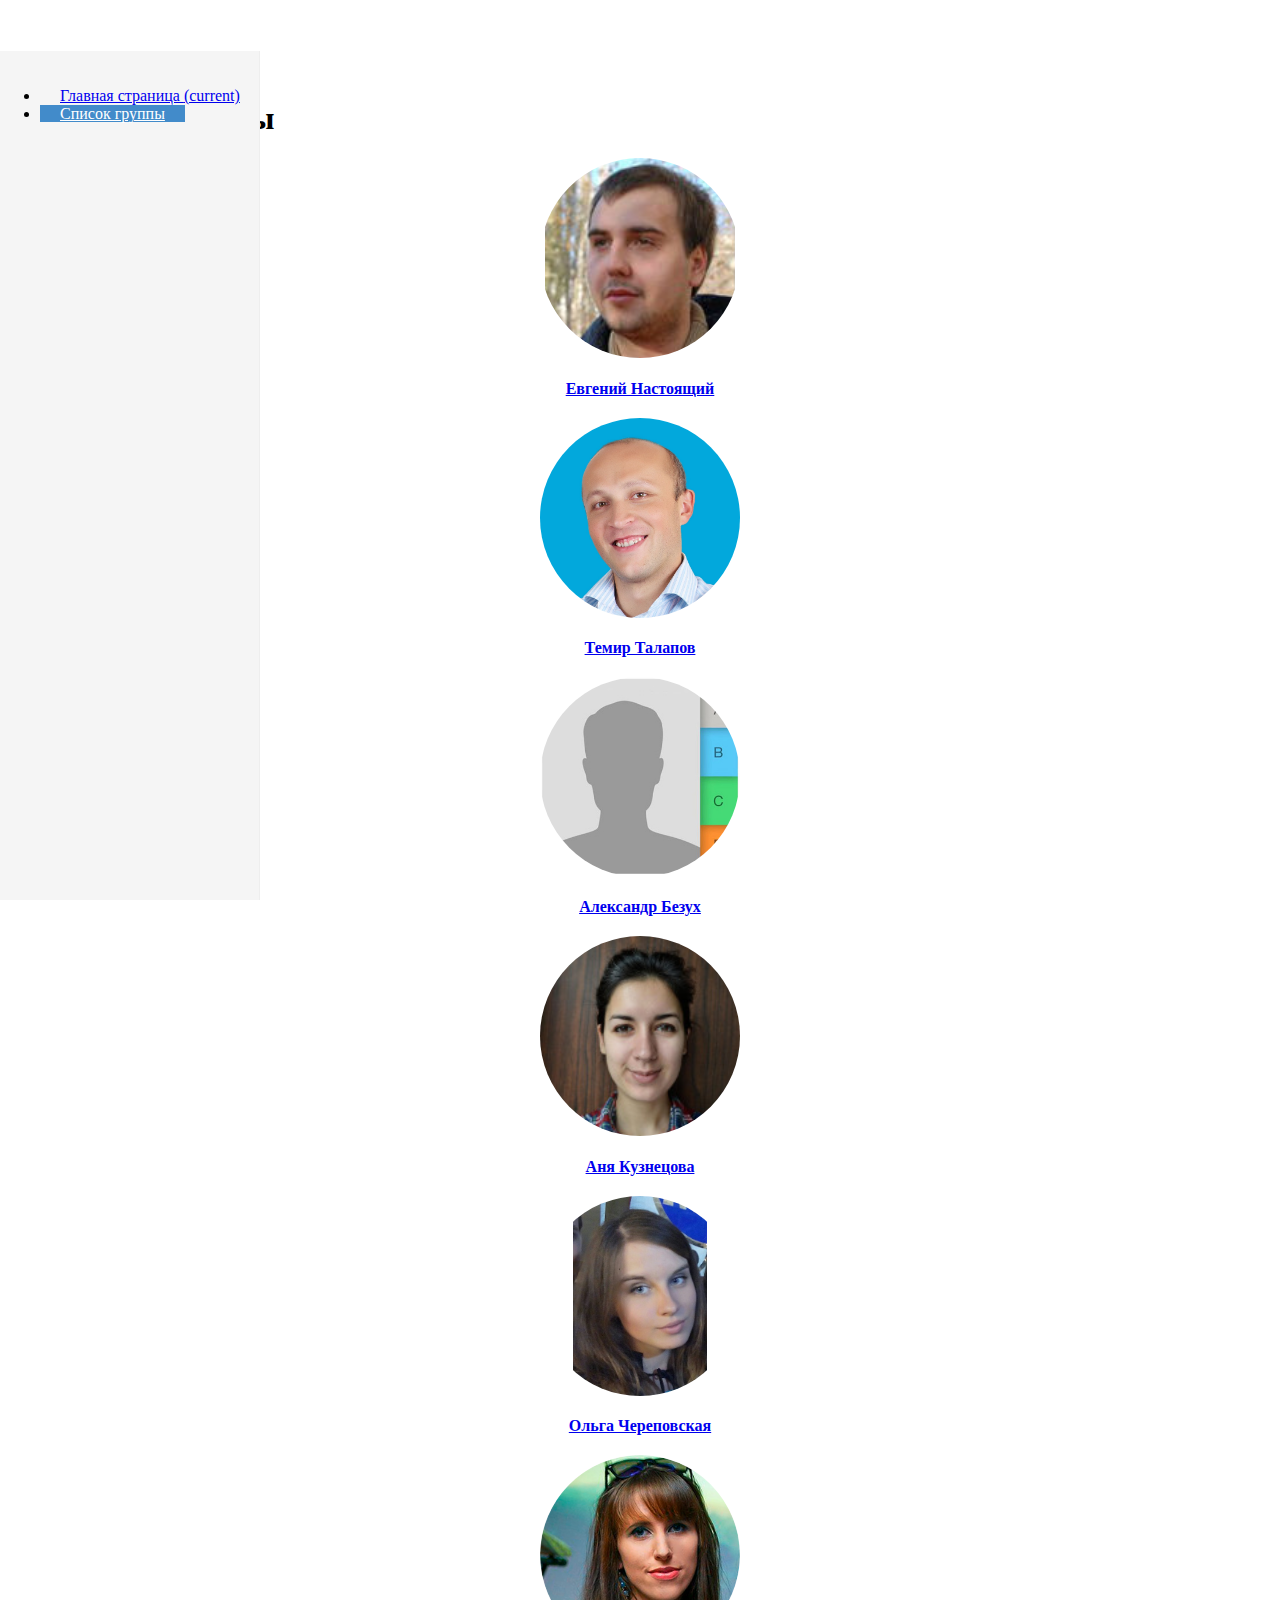
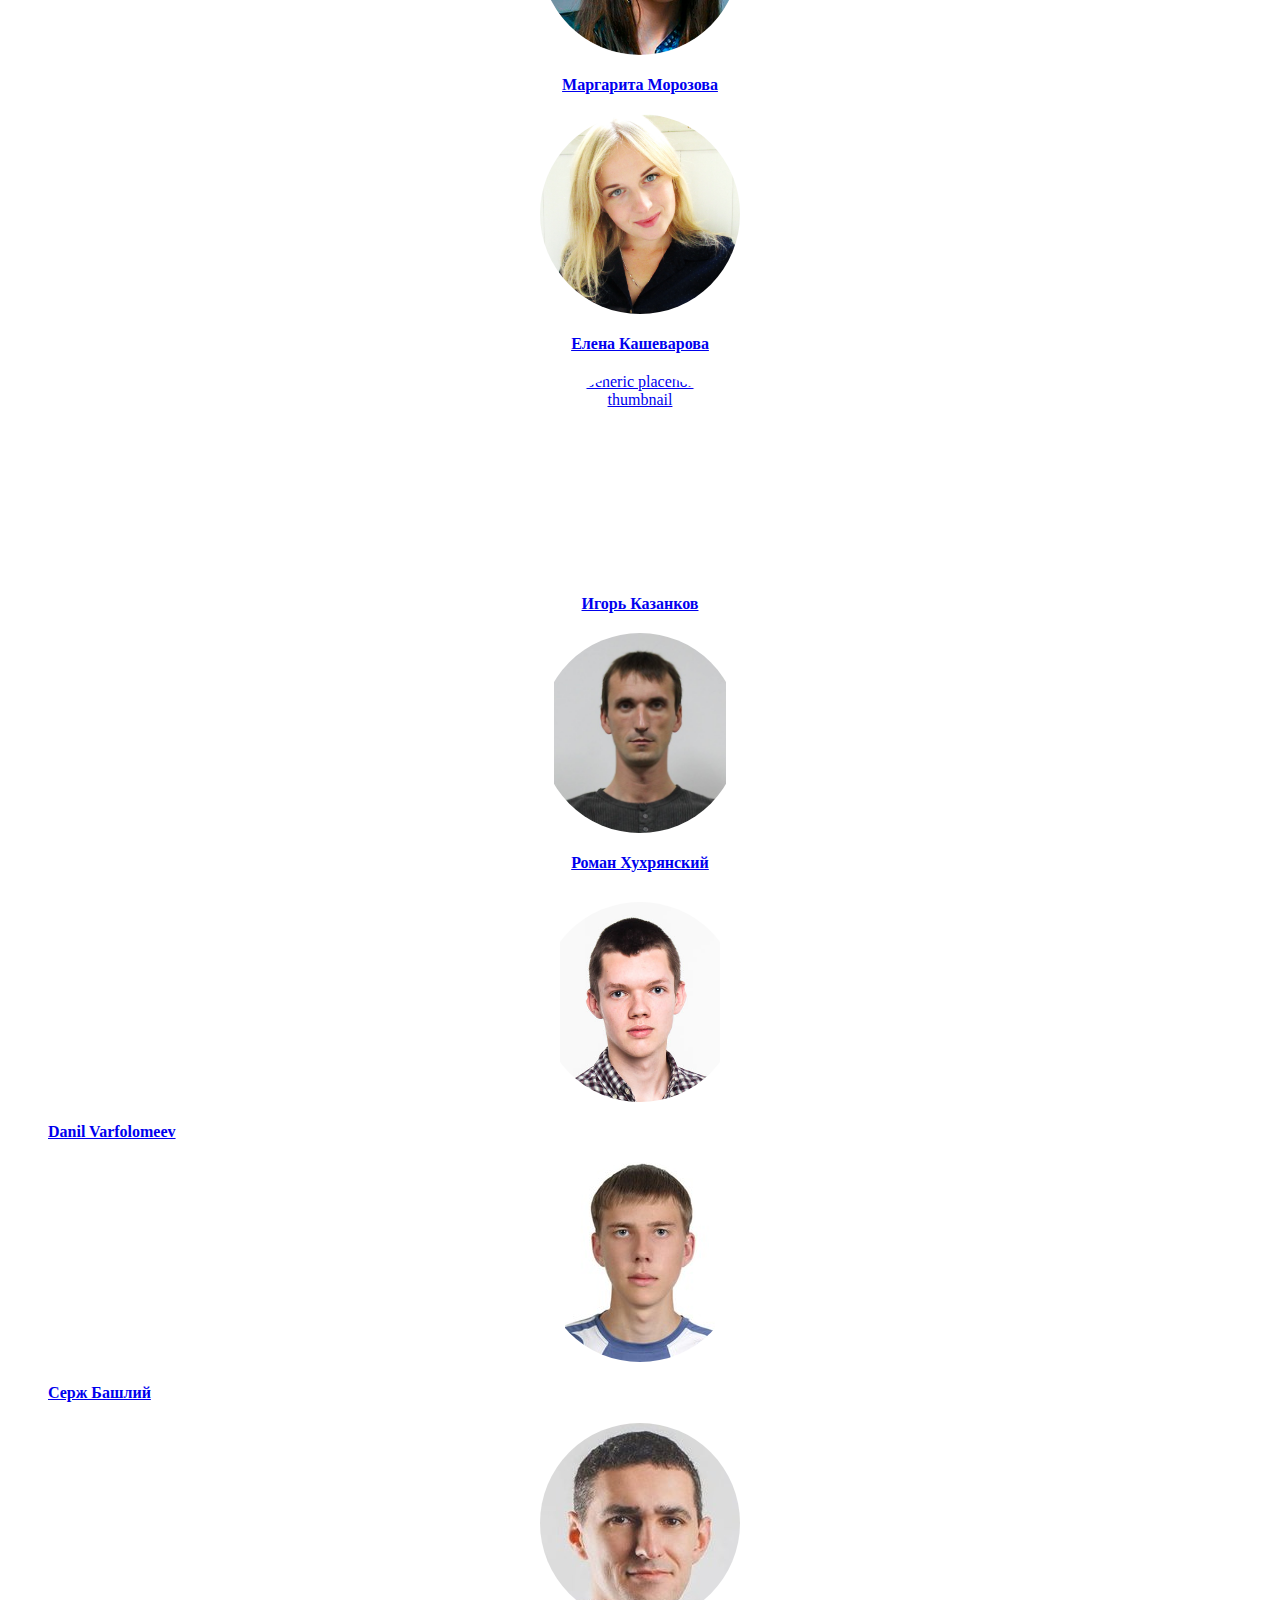
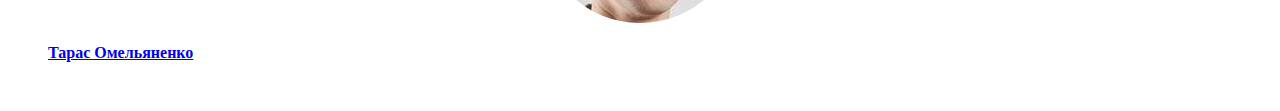
==== commit 9bab45f2: "Fix html" ====
--- a/group.html
+++ b/group.html
@@ -80,10 +80,9 @@
 
           <div class="row placeholders">
             <div class="col-xs-6 col-sm-3 student">
-              <a href="#">
+              <a href="http://eugen.pages.webcourse.online/">
                 <div>
-                  <img src="[data-uri]"
-                       alt="Generic placeholder thumbnail">
+                <img src="img/nastoayshy.jpg" alt="Generic placeholder thumbnail">
                 </div>
                 <h4>Евгений Настоящий</h4>
                 <!--<span class="text-muted">Something else</span>-->
@@ -92,8 +91,8 @@
             <div class="col-xs-6 col-sm-3 student">
               <a href="http://timkip.pages.webcourse.online/">
                 <div>
-                  <img src="img/Talapov_TK(portrait).jpg" alt="Generic placeholder thumbnail">
-                </div>
+                <img src="img/Talapov_TK(portrait).jpg" alt="Generic placeholder thumbnail">
+              </div>
                 <h4>Темир Талапов</h4>
                 <!--<span class="text-muted">Something else</span>-->
               </a>
@@ -101,7 +100,7 @@
             <div class="col-xs-6 col-sm-3 student">
               <a href="http://alexander.pages.webcourse.online/">
                 <div>
-                  <img src="img/photo_bezukh.jpg" alt="Generic placeholder thumbnail">
+                <img src="img/photo_bezukh.jpg" alt="Generic placeholder thumbnail">
                 </div>
                 <h4>Александр Безух</h4>
                 <!--<span class="text-muted">Something else</span>-->
@@ -109,87 +108,89 @@
             </div>
             <div class="col-xs-6 col-sm-3 student">
               <a href="http://anna.pages.webcourse.online/">
-                <div>
-                  <img src="img/anna.jpg" alt="Generic placeholder thumbnail">
-                </div>
+                 <div>
+                <img src="img/anna.jpg" alt="Generic placeholder thumbnail">
+                 </div>
                 <h4>Аня Кузнецова</h4>
                 <!--<span class="text-muted">Something else</span>-->
               </a>
             </div>
             <div class="col-xs-6 col-sm-3 student">
-              <a href="#">
-                <div>
-                  <img src="[data-uri]"
-                       alt="Generic placeholder thumbnail">
-                </div>
+              <a href="http://olhache.pages.webcourse.online/">
+                 <div>
+                <img src="img/1.jpg" alt="Generic placeholder thumbnail">
+                 </div>
                 <h4>Ольга Череповская</h4>
                 <!--<span class="text-muted">Something else</span>-->
               </a>
             </div>
             <div class="col-xs-6 col-sm-3 student">
               <a href="http://margarita.pages.webcourse.online">
-                <div>
-                  <img src="2327775.png" alt="Generic placeholder thumbnail">
-                </div>
+                 <div>
+                  <img src="img/2327775.png" alt="Generic placeholder thumbnail">
+                 </div>
                 <h4>Маргарита Морозова</h4>
                 <!--<span class="text-muted">Something else</span>-->
               </a>
             </div>
             <div class="col-xs-6 col-sm-3 student">
               <a href="http://kashevarova.pages.webcourse.online">
-                <div>
-                  <img src="img/kashevarova.jpg" alt="Generic placeholder thumbnail">
-                </div>
+                 <div>
+                <img src="img/kashevarova.jpg" alt="Generic placeholder thumbnail">
+                 </div>
                 <h4>Елена Кашеварова</h4>
                 <!--<span class="text-muted">Something else</span>-->
               </a>
             </div>
             <div class="col-xs-6 col-sm-3 student">
               <a href="http://igor.pages.webcourse.online/">
-                <div>
-                  <img src="[data-uri]"
-                       alt="Generic placeholder thumbnail">
-                </div>
+                 <div>
+                <img src="img/man.jpg" alt="Generic placeholder thumbnail">
+                 </div>
                 <h4>Игорь Казанков</h4>
                 <!--<span class="text-muted">Something else</span>-->
               </a>
             </div>
             <div class="col-xs-6 col-sm-3 student">
-              <a href="#">
-                <div>
-                  <img src="[data-uri]"
-                       alt="Generic placeholder thumbnail">
-                </div>
+              <a href="http://roman35.pages.webcourse.online">
+                 <div>
+                <img src="img/my photo res.jpg" alt="Generic placeholder thumbnail">
+                 </div>
                 <h4>Роман Хухрянский</h4>
                 <!--<span class="text-muted">Something else</span>-->
               </a>
+
+            </div>
+
             </div>
             <div class="col-xs-6 col-sm-3 student">
               <a href="http://inf0lio.pages.webcourse.online/">
-                <div>
-                  <img src="img/danil.jpg" alt="Generic placeholder thumbnail">
-                </div>
+                 <div>
+                <img src="img/danil.jpg" alt="Generic placeholder thumbnail">
+                 </div>
                 <h4>Danil Varfolomeev</h4>
                 <!--<span class="text-muted">Something else</span>-->
               </a>
             </div>
             <div class="col-xs-6 col-sm-3 student">
               <a href="http://sergii.pages.webcourse.online/">
-                <div>
-                  <img src="img/ya.jpg" alt="Generic placeholder thumbnail"></div>
+                 <div>
+                <img src="img/ya.jpg" alt="Generic placeholder thumbnail">
+                 </div>
                 <h4>Серж Башлий</h4>
                 <!--<span class="text-muted">Something else</span>-->
               </a>
             </div>
             <div class="col-xs-6 col-sm-3 student">
               <a href="http://www.taras.pro">
-                <div>
+                 <div>
                   <img src="img/r200_0b3b809fcf666e1a1fe2c32ee49bfe43.jpg" alt="Generic placeholder thumbnail">
-                </div>
-                <h4>Тарас Омельяненко</h4>
-                <!--<span class="text-muted">Something else</span>-->
-              </a>
-            </div>
+                   </div>
+                  <h4>Тарас Омельяненко</h4>
+                  <!--<span class="text-muted">Something else</span>-->
+              </a>
+            </div>
+
           </div>
         </div>
       </div>
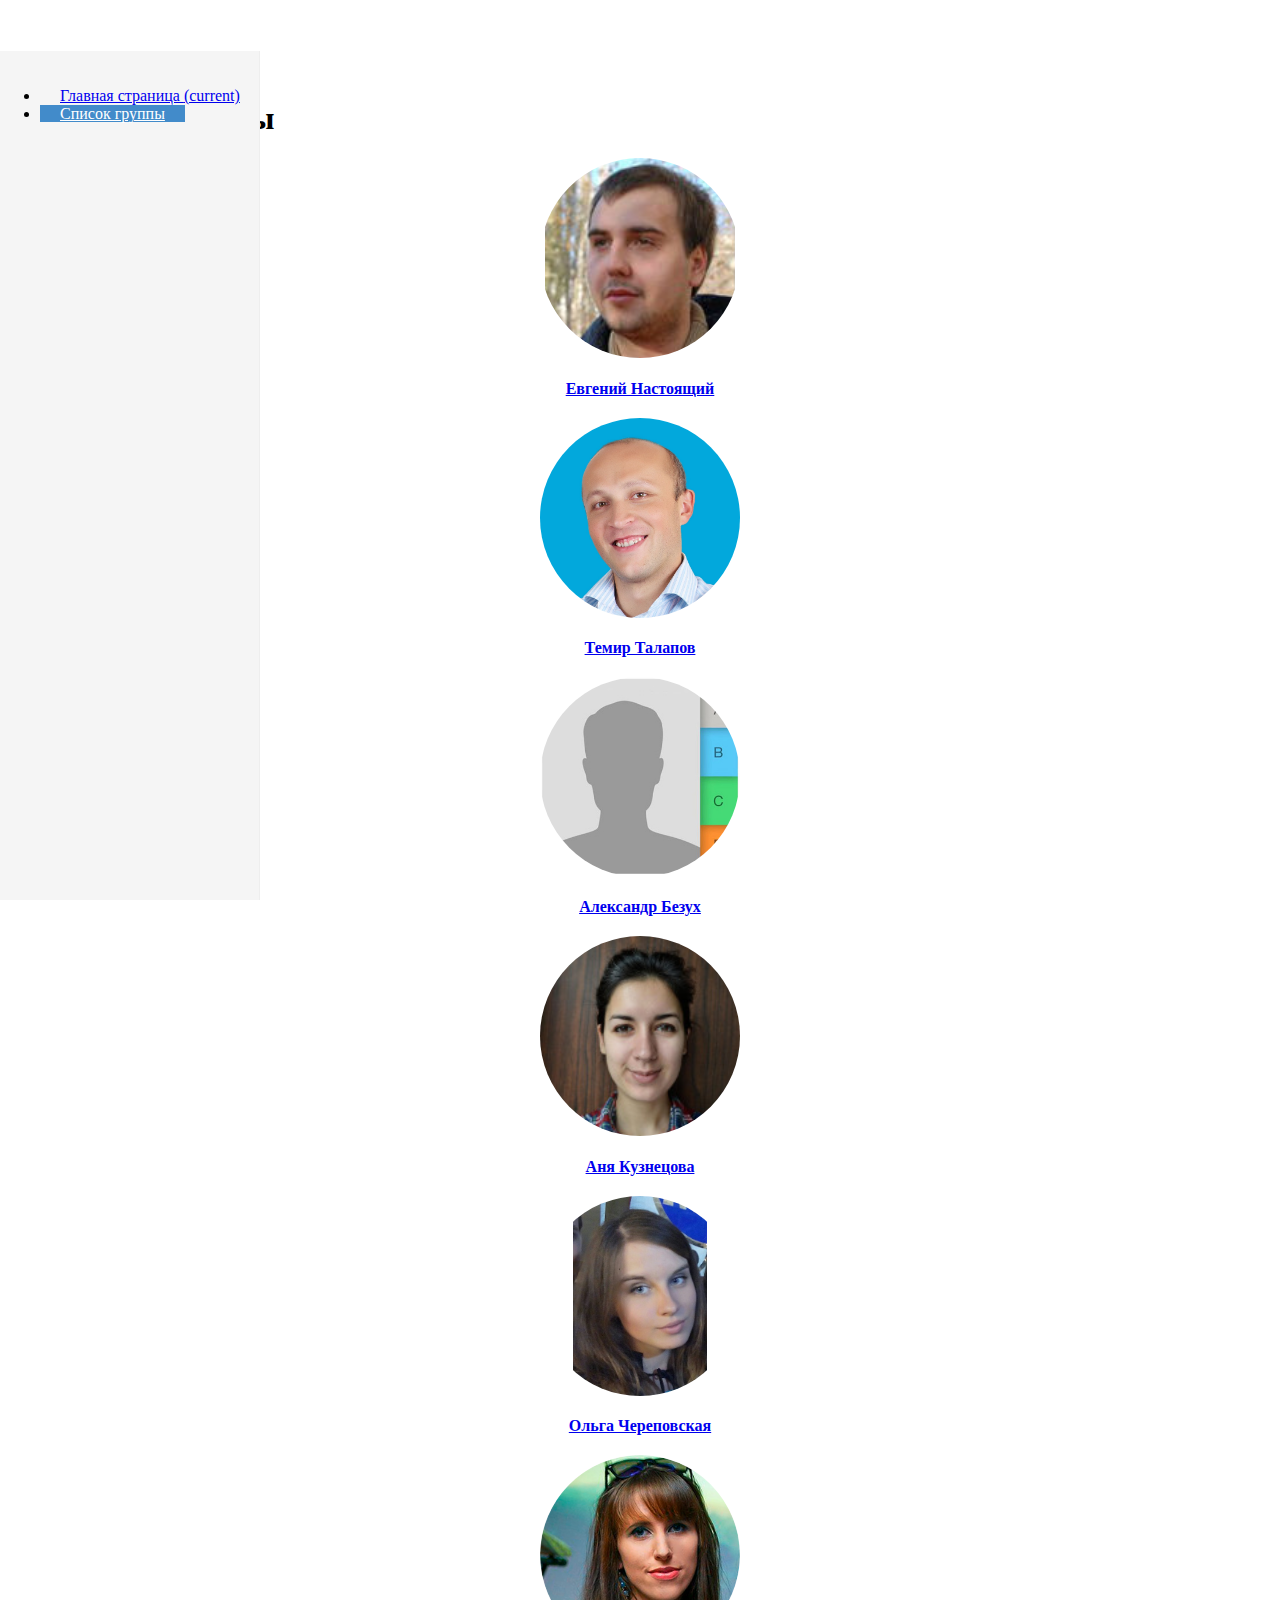
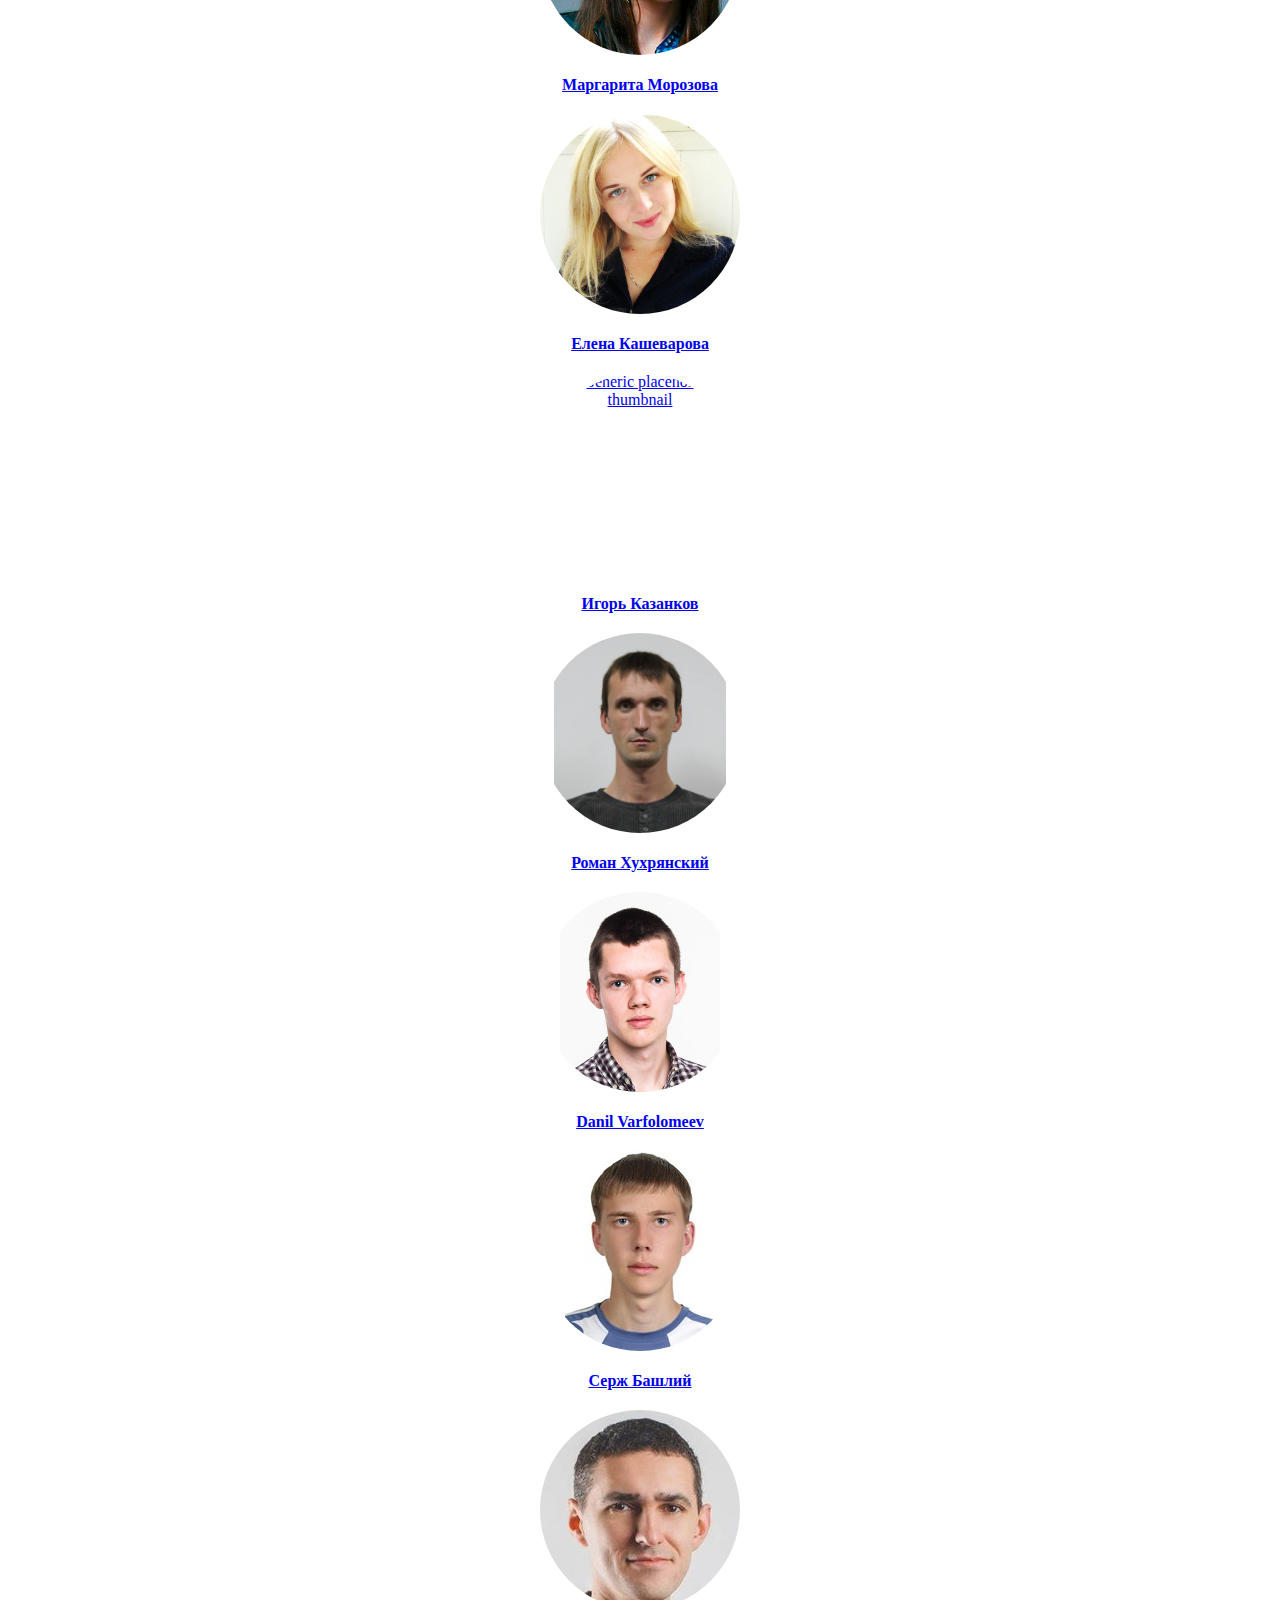
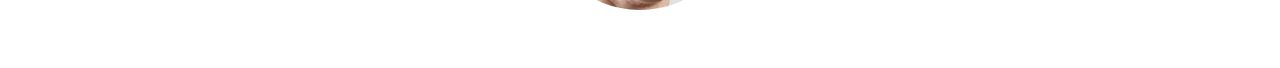
==== commit eefb5985: "Fix structure" ====
--- a/group.html
+++ b/group.html
@@ -161,8 +161,6 @@
               </a>
 
             </div>
-
-            </div>
             <div class="col-xs-6 col-sm-3 student">
               <a href="http://inf0lio.pages.webcourse.online/">
                  <div>
@@ -185,12 +183,11 @@
               <a href="http://www.taras.pro">
                  <div>
                   <img src="img/r200_0b3b809fcf666e1a1fe2c32ee49bfe43.jpg" alt="Generic placeholder thumbnail">
-                   </div>
+                   <div>
                   <h4>Тарас Омельяненко</h4>
                   <!--<span class="text-muted">Something else</span>-->
               </a>
             </div>
-
           </div>
         </div>
       </div>
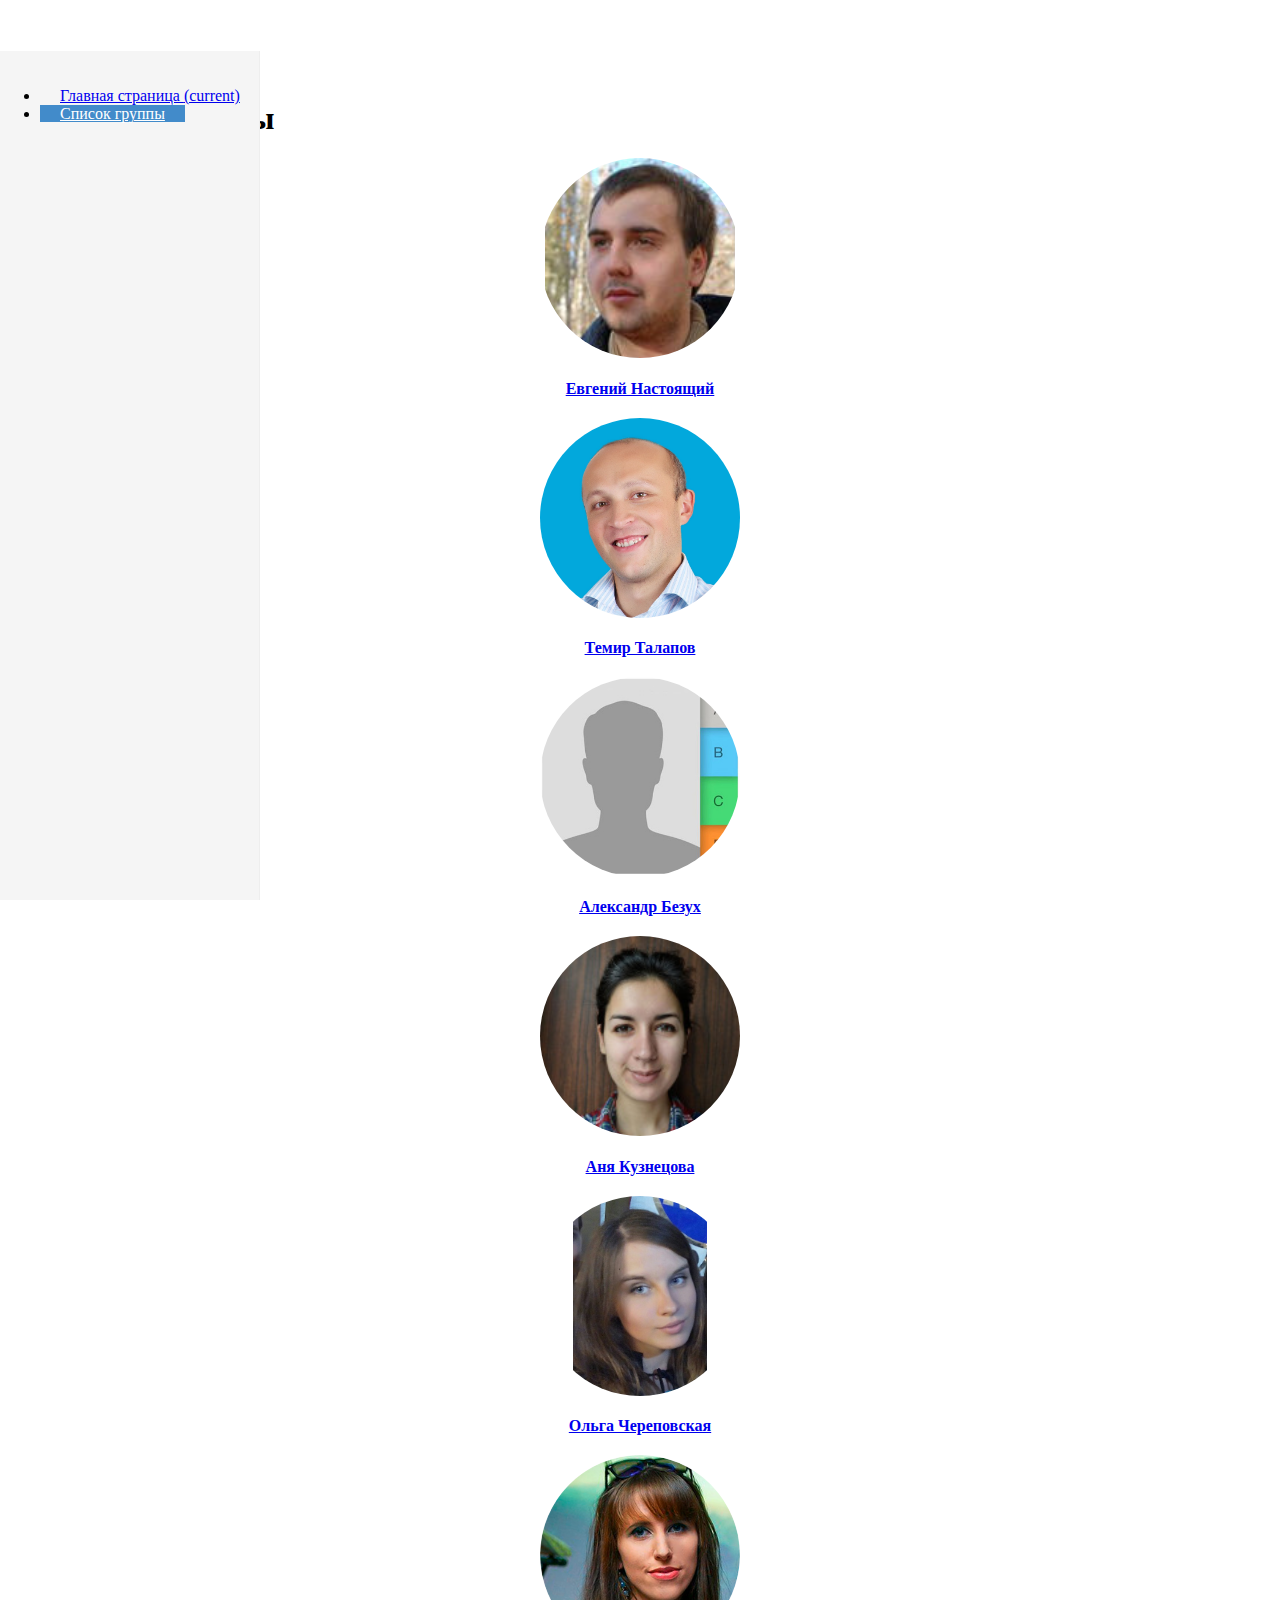
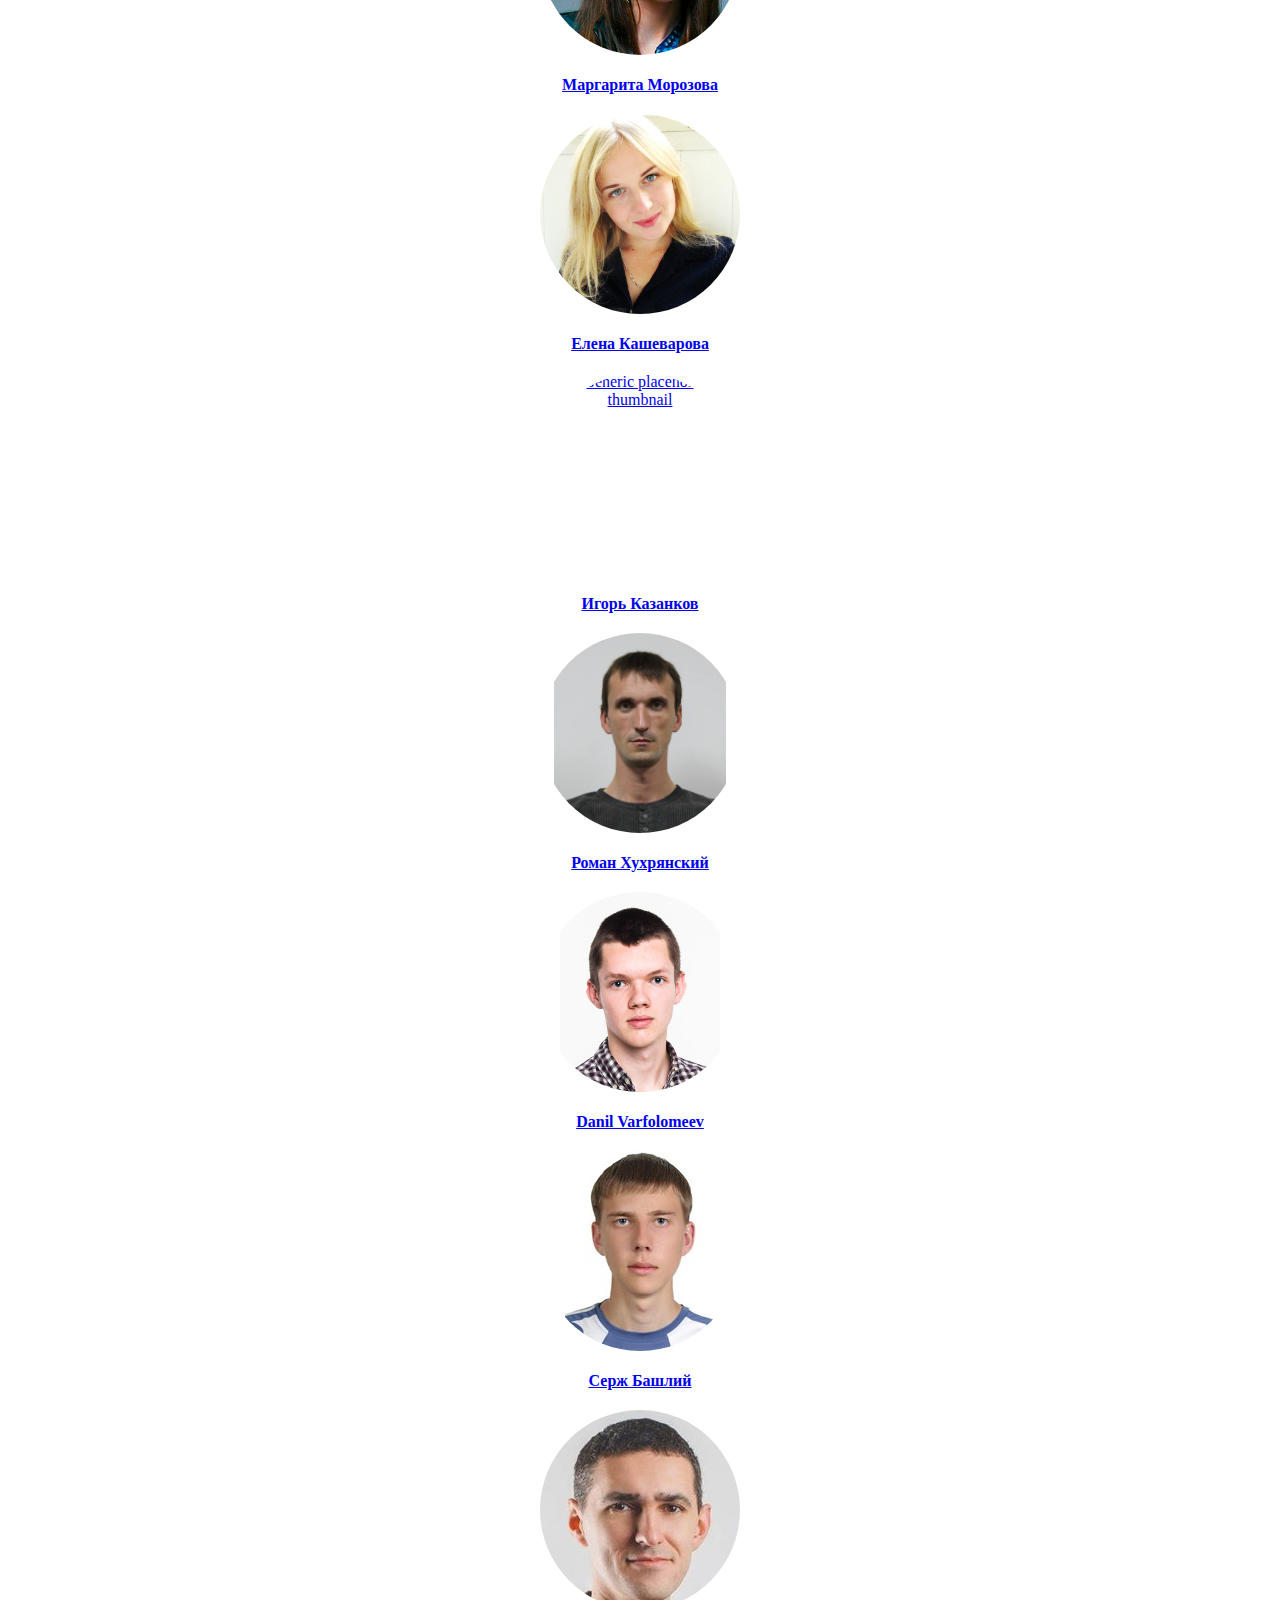
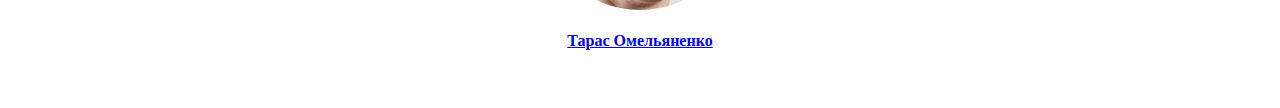
==== commit d6a74432: "Fix html" ====
--- a/group.html
+++ b/group.html
@@ -183,7 +183,7 @@
               <a href="http://www.taras.pro">
                  <div>
                   <img src="img/r200_0b3b809fcf666e1a1fe2c32ee49bfe43.jpg" alt="Generic placeholder thumbnail">
-                   <div>
+                   </div>
                   <h4>Тарас Омельяненко</h4>
                   <!--<span class="text-muted">Something else</span>-->
               </a>
